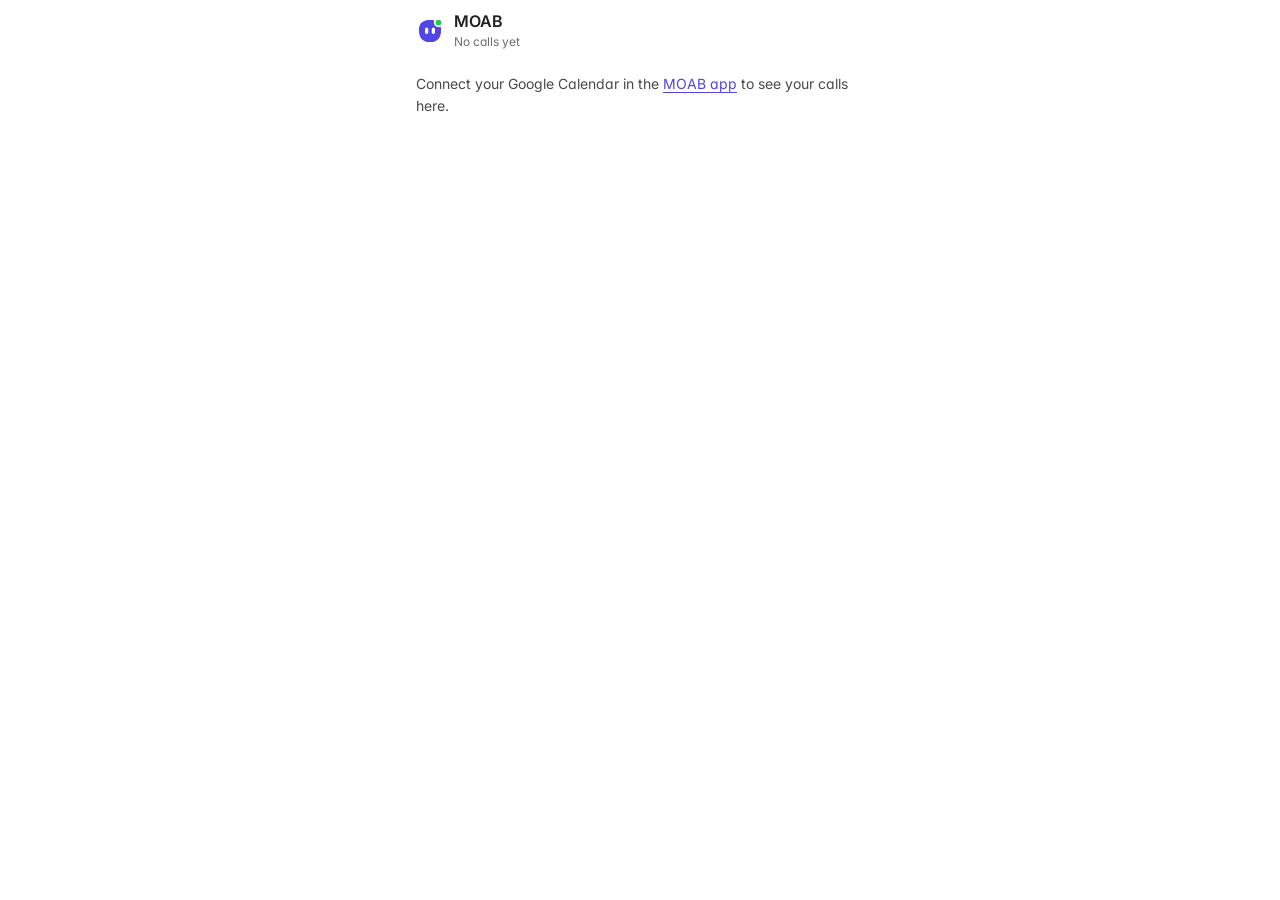
==== panel.html @ 0187e6b7 "MOAB: call-prep agent for Spotify Backstage sales Asana-style app (Home, calendar, inbox, companies," ====
<!doctype html>
<html lang="en">
<head>
  <meta charset="utf-8">
  <meta name="viewport" content="width=device-width, initial-scale=1">
  <title>MOAB · In-call panel</title>
  <link rel="icon" href="logo.svg" type="image/svg+xml">
  <link href="https://fonts.googleapis.com/css2?family=Inter:wght@400;500;600&display=swap" rel="stylesheet" media="print" onload="this.media='all'">
  <link rel="stylesheet" href="base.css">
  <link rel="stylesheet" href="map.css">
  <link rel="stylesheet" href="panel.css">
  <script>
    // Settings > Appearance before the first paint (settings.js keeps this copy up to date).
    try { var a = JSON.parse(localStorage.getItem(/[?&]demo=1(&|$)/.test(location.search) ? "centralize:appearance:demo" : "centralize:appearance") || "null"); if (a) { var r = document.documentElement; r.dataset.theme = a.theme; r.dataset.accent = a.accent; r.dataset.density = a.density; r.style.colorScheme = a.theme; } } catch (e) {}
  </script>
  <script>
    // Fill these in when you register the add-on (see docs/IN-CALL.md). Empty values keep the panel in picker mode.
    window.CENTRALIZE_CONFIG = { meetCloudProjectNumber: "" };
  </script>
</head>
<body>
  <!-- One document on purpose: Google Meet needs its meet_sdk URL parameter and a session on every page load,
       and Zoom ties its SDK token to the page URL, so the panel never navigates. -->
  <main id="app" aria-label="MOAB in-call panel"></main>
  <div id="announce" class="sr-only" role="status" aria-live="polite"></div>
  <script src="data/snapshot.js"></script>
  <script src="data/sample.js"></script>
  <script src="data/live.js"></script><!-- server.py: your calendar + MOAB records, or null -->
  <script src="settings.js"></script>
  <script src="core.js"></script>
  <script src="map.js"></script>
  <script src="panel.js"></script>
</body>
</html>
---- base.css ----
/* MOAB design system, shared by the app (index.html) and the in-call panel (panel.html).
   Asana-style (Mobbin refs in docs/DESIGN-ASANA.md): dark L chrome, flush white content, soft multi-tint tags,
   round photo avatars, circle checks. Inter 400/500/600, one green accent, Lucide icons. */
:root {
  /* Chrome: Asana's dark L, top bar + sidebar */
  --chrome: #f1f0ef;
  --chrome-hover: rgba(23, 24, 26, 0.06);
  --chrome-active: rgba(23, 24, 26, 0.09);
  --chrome-line: #e2e1df;
  --chrome-field: #ffffff;
  --chrome-field-hover: #ffffff;
  --chrome-ink: #1e1f21;
  --chrome-muted: #5f6166;
  --chrome-focus: #4f46e5;

  /* Surfaces */
  --bg: #ffffff;
  --canvas: #f6f5f4;
  --rail: #f9f8f8;          /* legacy name = light grey surface, NOT the sidebar */
  --surface-2: #f9f8f8;
  --hover: #f9f8f8;
  --press: #f1f0ef;
  --chip: #efedec;
  --selected: #edf6f0;
  --line: #edeae9;
  --line-2: #e0dcdb;
  --btn-line: #cfcbcb;
  --field: #8c8a89;
  --field-hover: #6d6e6f;
  --dot: #c9c6c5;

  /* Text */
  --ink: #1e1f21;
  --ink-2: #48494b;
  --muted: #6d6e6f;
  --faint: #a2a0a2;

  /* Accent */
  --accent: #4f46e5;
  --accent-hover: #4338ca;
  --accent-press: #3730a3;
  --accent-bg: #eef0ff;
  --accent-line: #c7c9fb;
  --accent-fill: var(--accent);        /* solid fills under white text (buttons, badges, checks); lighter --accent is for text in dark */
  --accent-fill-hover: var(--accent-hover);
  --accent-fill-press: var(--accent-press);
  --on-accent: #ffffff;
  --surface: #ffffff;                  /* cards, fields, dialogs: the white surfaces (dark theme redefines it) */
  --frame-bg: rgba(255, 255, 255, 0.5);
  --danger: #b42318;
  --danger-bg: #fde0e0;

  /* Tag tints (same values as C.tint) */
  --tag-gray-bg: #e6e4e2;   --tag-gray-ink: #3a3b3d;
  --tag-green-bg: #a6e2c3;  --tag-green-ink: #0d4a2a;
  --tag-blue-bg: #a8ccf6;   --tag-blue-ink: #103a6b;
  --tag-purple-bg: #d3c1f9; --tag-purple-ink: #3b1784;
  --tag-orange-bg: #f8c897; --tag-orange-ink: #642b04;
  --tag-yellow-bg: #f7dc7b; --tag-yellow-ink: #533e00;
  --tag-pink-bg: #f5b6de;   --tag-pink-ink: #67124a;
  --tag-teal-bg: #9ce1db;   --tag-teal-ink: #0b4541;
  --tag-red-bg: #f5a6a6;    --tag-red-ink: #731212;

  /* Elevation: neutral only */
  --scrim: rgba(30, 31, 33, 0.40);
  --shadow-card: 0 1px 2px rgba(30, 31, 33, 0.06);
  --shadow-raise: 0 1px 2px rgba(30, 31, 33, 0.06), 0 4px 12px rgba(30, 31, 33, 0.08);
  --shadow-pop: 0 0 0 1px rgba(30, 31, 33, 0.06), 0 6px 20px rgba(30, 31, 33, 0.14);
  --shadow-modal: 0 0 0 1px rgba(30, 31, 33, 0.06), 0 16px 48px rgba(30, 31, 33, 0.22);

  /* Radii */
  --r-sm: 6px;
  --r-md: 8px;
  --r-lg: 12px;
  --r-xl: 16px;
  --r-full: 999px;

  /* Layout */
  --appbar-h: 48px;
  --rail-w: 240px;
  --col: 720px;
  --page: 1280px;
  --home: 1040px;

  /* Motion */
  --ease: cubic-bezier(0.2, 0, 0, 1);
  --t-fast: 120ms;
  --t-med: 200ms;
}

* { box-sizing: border-box; }
html, body { height: 100%; }
body {
  margin: 0; background: var(--bg); color: var(--ink);
  font-family: "Inter", system-ui, -apple-system, "Segoe UI", sans-serif;
  font-size: 14px; line-height: 1.5; font-weight: 400;
  font-feature-settings: "cv11", "ss01"; -webkit-font-smoothing: antialiased;
}
h1, h2, h3, p, dl, dd, figure, blockquote { margin: 0; }
ul, ol { margin: 0; padding: 0; list-style: none; }
button, input, textarea, select { font: inherit; color: inherit; }
a { color: var(--accent); text-underline-offset: 3px; }
[hidden] { display: none !important; }
.sr-only { position: absolute; width: 1px; height: 1px; padding: 0; margin: -1px; overflow: hidden; clip: rect(0 0 0 0); white-space: nowrap; border: 0; }
:focus-visible { outline: 2px solid var(--accent); outline-offset: 2px; border-radius: var(--r-md); }
::placeholder { color: var(--muted); opacity: 1; }
.grow { flex: 1; min-width: 0; }
.muted { color: var(--muted); }

.ic { width: 16px; height: 16px; flex: none; stroke-width: 1.75px; }
.ic.fill { fill: currentColor; stroke: none; }
.spin { animation: spin 0.9s linear infinite; }
@keyframes spin { to { transform: rotate(360deg); } }
.num { font-variant-numeric: tabular-nums; }
.muted-line { font-size: 14px; color: var(--muted); line-height: 1.5; }
.help { font-size: 13px; color: var(--muted); line-height: 1.5; margin-top: 8px; }

/* Brand mark */
.mark { width: 24px; height: 24px; border-radius: var(--r-md); background: var(--ink); display: grid; place-items: center; flex: none; }
.mark svg { width: 24px; height: 24px; }
.mark.sm { width: 22px; height: 22px; }
.mark.sm svg { width: 22px; height: 22px; }

/* ---------- tags (Asana custom-field tags) ---------- */
.pill {
  display: inline-flex; align-items: center; gap: 4px; height: 20px; padding: 0 6px; border-radius: var(--r-sm);
  font-size: 12px; font-weight: 500; line-height: 1.5; white-space: nowrap; flex: none;
  background: var(--tag-gray-bg); color: var(--tag-gray-ink);
}
.pill .ic { width: 12px; height: 12px; }
.tag-gray { background: var(--tag-gray-bg); color: var(--tag-gray-ink); }
.tag-green { background: var(--tag-green-bg); color: var(--tag-green-ink); }
.tag-blue { background: var(--tag-blue-bg); color: var(--tag-blue-ink); }
.tag-purple { background: var(--tag-purple-bg); color: var(--tag-purple-ink); }
.tag-orange { background: var(--tag-orange-bg); color: var(--tag-orange-ink); }
.tag-yellow { background: var(--tag-yellow-bg); color: var(--tag-yellow-ink); }
.tag-pink { background: var(--tag-pink-bg); color: var(--tag-pink-ink); }
.tag-teal { background: var(--tag-teal-bg); color: var(--tag-teal-ink); }
.tag-red { background: var(--tag-red-bg); color: var(--tag-red-ink); }
.pill.accent { background: var(--accent-bg); color: var(--accent); }
.pill.critical { background: var(--danger); color: #fff; }

/* Status pills ("● On track") */
.status-pill {
  display: inline-flex; align-items: center; gap: 6px; height: 22px; padding: 0 8px 0 7px; border-radius: var(--r-full);
  font-size: 12px; font-weight: 500; line-height: 1.5; white-space: nowrap; flex: none;
}
.status-pill::before { content: ""; width: 8px; height: 8px; border-radius: 50%; background: currentColor; flex: none; }
.status-pill.no-dot::before { display: none; }
.status-pill .ic { width: 12px; height: 12px; }

/* Source marker: filled green dot = real public data, hollow ring = made-up sample data, no dot = the agent's own guess */
.src { display: inline-flex; align-items: center; gap: 6px; font-size: 12px; color: var(--muted); line-height: 1.45; white-space: nowrap; }
.src::before { content: ""; width: 7px; height: 7px; border-radius: 50%; flex: none; box-sizing: border-box; }
.src.public::before { background: #1f9d55; } /* green = real public data */
.src.sample::before { border: 1.5px solid var(--muted); }
.src.guess::before { display: none; }

/* ---------- buttons ---------- */
.btn {
  display: inline-flex; align-items: center; justify-content: center; gap: 6px;
  height: 32px; padding: 0 12px; border-radius: var(--r-md); border: 1px solid transparent;
  font-size: 14px; font-weight: 500; line-height: 1.4; cursor: pointer; white-space: nowrap; text-decoration: none;
  transition: background-color var(--t-fast) ease, border-color var(--t-fast) ease, color var(--t-fast) ease;
}
.btn.primary { background: var(--accent-fill); color: var(--on-accent); }
.btn.primary:hover { background: var(--accent-fill-hover); }
.btn.primary:active { background: var(--accent-fill-press); }
.btn.secondary { background: var(--surface); border-color: var(--btn-line); color: var(--ink); }
.btn.secondary:hover { background: var(--hover); border-color: var(--field); }
.btn.secondary:active { background: var(--press); }
.btn.ghost { background: transparent; color: var(--ink-2); padding: 0 10px; }
.btn.ghost:hover { background: var(--press); color: var(--ink); }
.btn.ghost:active { background: var(--line); }
.btn.sm { height: 28px; padding: 0 10px; font-size: 13px; }
.btn.sm .ic { width: 14px; height: 14px; }
.btn.big { height: 40px; padding: 0 16px; font-size: 15px; }
.btn:disabled, .btn[aria-disabled="true"] { opacity: 0.5; cursor: not-allowed; }
.btn.primary:disabled:hover { background: var(--accent-fill); }
.btn.secondary:disabled:hover { background: var(--surface); border-color: var(--btn-line); }
.link-btn {
  display: inline-flex; align-items: center; gap: 4px; padding: 0; border: 0; background: none;
  color: var(--accent); font-size: inherit; font-weight: 500; cursor: pointer; text-decoration: underline;
  text-decoration-color: color-mix(in srgb, var(--accent) 35%, transparent); text-underline-offset: 3px;
}
.link-btn:hover { text-decoration-color: currentColor; }
.icon-btn {
  display: inline-grid; place-items: center; width: 32px; height: 32px; padding: 0; border: 0; border-radius: var(--r-md);
  background: transparent; color: var(--ink-2); cursor: pointer; flex: none;
  transition: background-color var(--t-fast) ease, color var(--t-fast) ease;
}
.icon-btn:hover { background: var(--press); color: var(--ink); }

/* ---------- avatars: initials on a tint, photo on top (C.avatar) ---------- */
.avatar {
  position: relative; width: 32px; height: 32px; border-radius: 50%; overflow: clip; flex: none;
  display: inline-grid; place-items: center; background: var(--chip); color: var(--ink-2);
  font-size: 12px; font-weight: 600; line-height: 1.3;
}
.avatar-ini { pointer-events: none; }
.avatar img { position: absolute; inset: 0; width: 100%; height: 100%; object-fit: cover; object-position: 50% 30%; display: block; pointer-events: none; -webkit-user-drag: none; }
.avatar.xs { width: 20px; height: 20px; font-size: 9px; }
.avatar.sm { width: 24px; height: 24px; font-size: 10px; }
.avatar.md { width: 32px; height: 32px; font-size: 12px; }
.avatar.lg { width: 40px; height: 40px; font-size: 14px; }
.avatar.xl { width: 64px; height: 64px; font-size: 22px; }
.avatar.me { background: var(--ink); color: var(--bg); }
.stack { display: inline-flex; isolation: isolate; flex: none; }
.stack .avatar { box-shadow: 0 0 0 2px var(--surface); }
.stack .avatar + .avatar { margin-left: -6px; }
.stack .avatar.md + .avatar.md, .stack .avatar.lg + .avatar.lg { margin-left: -8px; }
.stack .avatar:nth-child(1) { z-index: 3; }
.stack .avatar:nth-child(2) { z-index: 2; }
.stack .avatar:nth-child(3) { z-index: 1; }

/* ---------- circle checks (Asana subtasks) ---------- */
.todo-item input, .todos input, .p-points input {
  appearance: none; -webkit-appearance: none; flex: none; width: 18px; height: 18px; margin: 1px 0 0;
  border: 1.5px solid var(--muted); border-radius: 50%; background: var(--surface); display: grid; place-items: center; cursor: pointer;
  transition: background-color var(--t-fast) ease, border-color var(--t-fast) ease;
}
.todo-item input::after, .todos input::after, .p-points input::after {
  content: ""; width: 7px; height: 4px; border-left: 1.5px solid var(--muted); border-bottom: 1.5px solid var(--muted);
  transform: translateY(-1px) rotate(-45deg);
}
.todo-item input:hover, .todos input:hover, .p-points input:hover { border-color: var(--accent); background: var(--accent-bg); }
.todo-item input:hover::after, .todos input:hover::after, .p-points input:hover::after { border-color: var(--accent); }
.todo-item input:checked, .todos input:checked, .p-points input:checked { background: var(--accent-fill); border-color: var(--accent-fill); }
.todo-item input:checked::after, .todos input:checked::after, .p-points input:checked::after { border-color: var(--on-accent); }

/* ---------- agent checks (live list and the folded log) ---------- */
.steps { margin-top: 8px; }
.step { display: grid; grid-template-columns: 20px 236px minmax(0, 1fr); gap: 10px; align-items: start; padding: 8px 0; }
.step + .step { border-top: 1px solid var(--line); }
.step-ic { height: 21px; display: grid; place-items: center; color: var(--ink-2); }
.step-ic .dot { width: 6px; height: 6px; border-radius: 50%; background: var(--dot); }
.step.done .step-ic { color: var(--accent); }
.step.skip .step-ic { color: var(--muted); }
.step.fail .step-ic { color: var(--danger); }
.step-label { font-size: 14px; font-weight: 500; line-height: 1.5; }
.step.wait .step-label { color: var(--muted); font-weight: 400; }
.step-label a { color: inherit; text-decoration: underline; text-decoration-color: var(--line-2); text-underline-offset: 3px; }
.step-label a:hover { text-decoration-color: currentColor; }
.step-detail { font-size: 13px; color: var(--muted); line-height: 1.5; padding-top: 1px; }

/* ---------- Fields table (.kv) and property list (.kv.small, .props) ---------- */
.kv { display: grid; grid-template-columns: 160px minmax(0, 1fr); gap: 0; border: 1px solid var(--line); border-radius: var(--r-lg); overflow: clip; }
.kv dt { padding: 8px 12px; font-size: 13px; font-weight: 500; color: var(--muted); line-height: 1.5; border-right: 1px solid var(--line); }
.kv dd { padding: 8px 12px; font-size: 14px; line-height: 1.5; display: flex; gap: 8px; align-items: flex-start; min-width: 0; }
.kv dt:not(:first-of-type), .kv dt:not(:first-of-type) + dd { border-top: 1px solid var(--line); }
.kv dd .ic { margin-top: 2px; }
.kv dd .ok { color: var(--accent); }
.kv dd .warn { color: var(--muted); }
.kv dd a { color: var(--ink); }
.kv.small, .props { grid-template-columns: 140px minmax(0, 1fr); gap: 0 16px; border: 0; border-radius: 0; overflow: visible; }
.kv.small dt, .kv.small dd, .props dt, .props dd { padding: 6px 0; border: 0 !important; }
.kv.small dt, .props dt { font-size: 13px; font-weight: 500; color: var(--muted); }
.kv.small dd, .props dd { font-size: 14px; color: var(--ink); }
.props { display: grid; grid-template-columns: 120px minmax(0, 1fr); margin-top: 16px; }
.props dt, .props dd { min-height: 36px; display: flex; align-items: center; }
.props dd { flex-wrap: wrap; gap: 6px 8px; }
.props .who-chip { display: inline-flex; align-items: center; gap: 6px; margin-right: 6px; color: var(--ink-2); }

/* ---------- fields ---------- */
.field-label { display: block; font-size: 13px; font-weight: 500; color: var(--ink-2); line-height: 1.45; margin: 20px 0 6px; }
.field-title { font-size: 14px; font-weight: 600; line-height: 1.45; }
.input, .sheet textarea, .sheet input, .sheet select {
  width: 100%; height: 36px; border: 1px solid var(--field); border-radius: var(--r-md); background: var(--surface); color: var(--ink);
  padding: 0 12px; font-size: 14px; line-height: 1.5;
  transition: border-color var(--t-fast) ease;
}
.input.sm { height: 32px; font-size: 13px; }
select.input { appearance: none; -webkit-appearance: none; padding-right: 32px; cursor: pointer; background-repeat: no-repeat; background-position: right 10px center; background-size: 16px 16px;
  background-image: url("data:image/svg+xml,%3Csvg xmlns='http://www.w3.org/2000/svg' viewBox='0 0 24 24' fill='none' stroke='%236d6e6f' stroke-width='1.75' stroke-linecap='round' stroke-linejoin='round'%3E%3Cpath d='m6 9 6 6 6-6'/%3E%3C/svg%3E"); }
.input:hover, .sheet textarea:hover, .sheet input:hover { border-color: var(--field-hover); }
.input:focus, .input:focus-visible, .sheet textarea:focus, .sheet input:focus, .sheet select:focus {
  outline: none; border-color: var(--accent); box-shadow: 0 0 0 1px var(--accent);
}

/* ---------- dialogs ---------- */
dialog { padding: 0; border: 0; color: var(--ink); background: var(--surface); box-shadow: var(--shadow-modal); }
dialog::backdrop { background: var(--scrim); }
.sheet { display: flex; flex-direction: column; max-height: 100%; }
.sheet-head { display: flex; align-items: center; gap: 10px; min-height: 56px; padding: 0 12px 0 24px; border-bottom: 1px solid var(--line); flex: none; }
.sheet-head h2 { font-size: 20px; font-weight: 600; line-height: 1.4; flex: 1; min-width: 0; }
.sheet-body { padding: 24px; overflow-y: auto; }
.sheet-foot { display: flex; flex-direction: row-reverse; justify-content: flex-start; gap: 8px; padding: 16px 24px; border-top: 1px solid var(--line); flex: none; }
.sheet-body > .field-label:first-child { margin-top: 0; }
.field-label + .help { margin: -2px 0 8px; }
.sheet hr { border: 0; border-top: 1px solid var(--line); margin: 24px 0; }
.sheet textarea { height: auto; padding: 10px 12px; font-family: ui-monospace, "Cascadia Mono", Consolas, monospace; font-size: 13px; line-height: 1.6; resize: vertical; }

/* ---------- small bits ---------- */
kbd {
  display: inline-flex; align-items: center; height: 18px; padding: 0 5px; font-family: inherit; font-size: 11px; font-weight: 500; line-height: 1.45;
  border: 1px solid var(--line-2); border-radius: var(--r-sm); background: var(--surface); color: var(--muted); white-space: nowrap;
}
.badge, .count.strong {
  display: inline-grid; place-items: center; min-width: 20px; height: 18px; padding: 0 6px; border-radius: var(--r-full);
  background: var(--accent-fill); color: var(--on-accent); font-size: 11px; font-weight: 600; line-height: 1.45; font-variant-numeric: tabular-nums;
}
.progress { height: 6px; border-radius: var(--r-full); background: var(--line); }
.progress span { display: block; height: 100%; border-radius: var(--r-full); background: var(--accent); transition: width 200ms ease; }
code { font-family: ui-monospace, "Cascadia Mono", Consolas, monospace; font-size: 12.5px; background: var(--surface-2); border: 1px solid var(--line); border-radius: var(--r-sm); padding: 1px 5px; overflow-wrap: anywhere; }
.page-icon { width: 28px; height: 28px; border-radius: var(--r-md); display: inline-grid; place-items: center; flex: none; }
.page-icon .ic { width: 16px; height: 16px; }

@media (forced-colors: active) {
  .src.public::before { background: CanvasText; }
}
@media (prefers-reduced-motion: reduce) {
  .spin { animation: none; }
  .btn, .icon-btn, .input, .todo-item input, .todos input, .p-points input, .progress span { transition: none; }
}

/* MOAB logo: the bot blinks now and then, and its green "working" dot breathes. */
.logo { width: 28px; height: 28px; flex: none; overflow: visible; }
.logo.sm { width: 26px; height: 26px; }
.logo-eyes { transform-box: fill-box; transform-origin: center; } /* blinks only while the brand is hovered (motion.css) */
.logo-dot { transform-box: fill-box; transform-origin: center; }
@keyframes blink { 0%, 93%, 100% { transform: scaleY(1); } 96% { transform: scaleY(0.1); } }
@keyframes breathe { 50% { transform: scale(0.78); } }
@media (prefers-reduced-motion: reduce) { .logo-eyes, .logo-dot { animation: none; } }

/* Live mode: data from your own calendar and MOAB's records (a filled dark dot, next to Public's green and Sample's ring). */
.src.yours::before { background: var(--ink-2); }

/* ---------- invitee research: what MOAB found automatically about a guest (brief people list and in-call panel) ---------- */
.rs { display: flex; flex-direction: column; gap: 4px; margin-top: 6px; font-size: 13px; line-height: 1.5; color: var(--ink-2); min-width: 0; }
.rs-line { display: flex; flex-wrap: wrap; align-items: center; gap: 6px; min-width: 0; }
.rs-wait { color: var(--muted); }
.rs-wait .ic { width: 14px; height: 14px; }
.rs-src, .rs-note, .rs-local { color: var(--muted); overflow-wrap: anywhere; }
.rs-src a { color: var(--accent); }
.rs-src .ext { width: 12px; height: 12px; margin-left: 3px; vertical-align: -1px; color: currentColor; }
.rs-actions { display: flex; flex-wrap: wrap; gap: 6px; margin-top: 2px; }
.rs .link-btn { font-size: 13px; }

/* ==================== Settings > Appearance: accent colour, dark theme, density ====================
   settings.js puts data-theme, data-accent and data-density on <html> (index.html and panel.html set them before the first paint).
   Light accents keep white text at 4.6:1 or better; in dark, --accent is a lighter shade for text and rings (5:1 or better on the
   page) and --accent-fill a deeper one for buttons and badges under white text. */
:root[data-accent="green"] { --accent: #15803d; --accent-hover: #166534; --accent-press: #14532d; --accent-bg: #e8f5ec; --accent-line: #b4dfc2; --chrome-focus: #15803d; }
:root[data-accent="blue"] { --accent: #2563eb; --accent-hover: #1d4ed8; --accent-press: #1e40af; --accent-bg: #eaf1fe; --accent-line: #bcd2fb; --chrome-focus: #2563eb; }
:root[data-accent="pink"] { --accent: #db2777; --accent-hover: #be185d; --accent-press: #9d174d; --accent-bg: #fdeef5; --accent-line: #f5c0d8; --chrome-focus: #db2777; }
:root[data-accent="orange"] { --accent: #c2410c; --accent-hover: #9a3412; --accent-press: #7c2d12; --accent-bg: #fff0e6; --accent-line: #f7c9a7; --chrome-focus: #c2410c; }

:root[data-theme="dark"] {
  color-scheme: dark;
  --chrome: #18191b; --chrome-hover: rgba(255, 255, 255, 0.06); --chrome-active: rgba(255, 255, 255, 0.11); --chrome-line: #2c2d31;
  --chrome-field: #232428; --chrome-field-hover: #2a2b30; --chrome-ink: #ececee; --chrome-muted: #a3a4aa;
  --bg: #1f2023; --surface: #26272b; --canvas: #18191b; --rail: #232427; --surface-2: #2a2b2f; --hover: #2a2b2f; --press: #323338;
  --chip: #34353a; --selected: #24352c; --line: #333438; --line-2: #3d3e43; --btn-line: #4a4b51; --field: #5d5e64; --field-hover: #7a7b81; --dot: #55565b;
  --ink: #ececee; --ink-2: #c9cacf; --muted: #9c9da3; --faint: #6f7076;
  --accent: #8f88f5; --accent-hover: #a39df7; --accent-press: #b6b1f9; --accent-bg: #2c2a52; --accent-line: #4c4796; --chrome-focus: #8f88f5;
  --accent-fill: #5850e0; --accent-fill-hover: #6860ea; --accent-fill-press: #7770ee;
  --danger: #f27a6f; --danger-bg: #4a2422;
  --tag-gray-bg: #3a3b40;   --tag-gray-ink: #dedfe3;
  --tag-green-bg: #1f4a35;  --tag-green-ink: #a9e6c4;
  --tag-blue-bg: #1f3a5c;   --tag-blue-ink: #b3d2f7;
  --tag-purple-bg: #3a2d63; --tag-purple-ink: #d6c6fb;
  --tag-orange-bg: #553419; --tag-orange-ink: #f8cfa3;
  --tag-yellow-bg: #4d4114; --tag-yellow-ink: #f3df8c;
  --tag-pink-bg: #55233f;   --tag-pink-ink: #f5bde0;
  --tag-teal-bg: #1b4744;   --tag-teal-ink: #a6e3dd;
  --tag-red-bg: #5a2427;    --tag-red-ink: #f6b1b1;
  --scrim: rgba(0, 0, 0, 0.55);
  --shadow-card: 0 1px 2px rgba(0, 0, 0, 0.35);
  --shadow-raise: 0 1px 2px rgba(0, 0, 0, 0.35), 0 4px 12px rgba(0, 0, 0, 0.35);
  --shadow-pop: 0 0 0 1px rgba(255, 255, 255, 0.06), 0 6px 20px rgba(0, 0, 0, 0.5);
  --shadow-modal: 0 0 0 1px rgba(255, 255, 255, 0.06), 0 16px 48px rgba(0, 0, 0, 0.6);
  --frame-bg: rgba(255, 255, 255, 0.03);
}
:root[data-theme="dark"][data-accent="green"] { --accent: #4cc17a; --accent-hover: #63cd8c; --accent-press: #7ad89e; --accent-bg: #1b3a28; --accent-line: #2f6a45; --chrome-focus: #4cc17a; --accent-fill: #18803f; --accent-fill-hover: #1d8f48; --accent-fill-press: #22a052; }
:root[data-theme="dark"][data-accent="blue"] { --accent: #6aa2f7; --accent-hover: #80b1f8; --accent-press: #96bff9; --accent-bg: #1c3150; --accent-line: #335a96; --chrome-focus: #6aa2f7; --accent-fill: #2b63e0; --accent-fill-hover: #3b72ea; --accent-fill-press: #4a80f0; }
:root[data-theme="dark"][data-accent="pink"] { --accent: #f06aa8; --accent-hover: #f382b6; --accent-press: #f59ac4; --accent-bg: #46202f; --accent-line: #7d3556; --chrome-focus: #f06aa8; --accent-fill: #c92a72; --accent-fill-hover: #d63a80; --accent-fill-press: #e04b8d; }
:root[data-theme="dark"][data-accent="orange"] { --accent: #f2894a; --accent-hover: #f49a63; --accent-press: #f6ab7c; --accent-bg: #45281a; --accent-line: #7c4628; --chrome-focus: #f2894a; --accent-fill: #b8460f; --accent-fill-hover: #c8531a; --accent-fill-press: #d46026; }

/* Dark: the few places that drew their own light greys. */
:root[data-theme="dark"] body { background: var(--bg); }
:root[data-theme="dark"] .board { background: #1b1c1f; }
:root[data-theme="dark"] .board-viewport { background-image: radial-gradient(circle, #3a3b40 1px, transparent 1.3px); }
:root[data-theme="dark"] .frame { border-color: var(--line-2); }
:root[data-theme="dark"] .frame-head:hover { background: rgba(255, 255, 255, 0.05); }
:root[data-theme="dark"] .node { border-color: var(--line); }
:root[data-theme="dark"] .edge { stroke: #55565c; }
:root[data-theme="dark"] .edge.together { stroke: #6a6b71; }
:root[data-theme="dark"] .edge.hot { stroke: #a3a4aa; }
:root[data-theme="dark"] .lk.moved { border-top-color: #55565c; }
:root[data-theme="dark"] .lk.together { border-top-color: #6a6b71; }
:root[data-theme="dark"] .node.you { background: #0f1012; border-color: #3d3e43; }
:root[data-theme="dark"] .home-hero::before { background-image: radial-gradient(circle, #34353a 1px, transparent 1.4px); }
:root[data-theme="dark"] .hw-grey { stroke: #4a4b51; }
:root[data-theme="dark"] .hw-ring-track { stroke: #34353a; }
:root[data-theme="dark"] .hw-card { border-color: var(--line-2); }
:root[data-theme="dark"] .tone-indigo { background: #2c2a52; color: #c3bffa; }
:root[data-theme="dark"] .tone-pink { background: #4a2136; color: #f5b9d4; }
:root[data-theme="dark"] .tone-red { background: #4d2224; color: #f5b1b1; }
:root[data-theme="dark"] .tone-teal { background: #19403d; color: #a6e3dd; }
:root[data-theme="dark"] .tone-purple { background: #352a57; color: #d6c6fb; }
:root[data-theme="dark"] .tone-green { background: #1c3f2c; color: #a9e6c4; }
:root[data-theme="dark"] .grad-text { background-image: linear-gradient(90deg, #a39df7 0%, #d98ae6 55%, #f59ac0 100%); }
:root[data-theme="dark"] .ask-btn:hover { background: var(--hover); border-color: var(--accent-line); }
:root[data-theme="dark"] .search-trigger, :root[data-theme="dark"] .search-trigger:hover { border-color: var(--line-2); }
:root[data-theme="dark"] .search-trigger .st-text, :root[data-theme="dark"] .search-trigger .ic, :root[data-theme="dark"] .search-field input::placeholder { color: var(--muted); }
:root[data-theme="dark"] .home-ask:hover { border-color: var(--line-2); }
:root[data-theme="dark"] .hs-result.ok, :root[data-theme="dark"] .mn-done { color: #6fd39a; }
:root[data-theme="dark"] .rel-kind.moved, :root[data-theme="dark"] .rel-kind.works { border-top-color: #55565c; }
:root[data-theme="dark"] select.input { background-image: url("data:image/svg+xml,%3Csvg xmlns='http://www.w3.org/2000/svg' viewBox='0 0 24 24' fill='none' stroke='%239c9da3' stroke-width='1.75' stroke-linecap='round' stroke-linejoin='round'%3E%3Cpath d='m6 9 6 6 6-6'/%3E%3C/svg%3E"); }
:root[data-theme="dark"] .palette::backdrop { background: rgba(0, 0, 0, 0.4); }

/* Compact: tighter rows and gaps everywhere (text sizes stay; line heights stay at 1.3 or more). */
:root[data-density="compact"] .sec { margin-top: 28px; }
:root[data-density="compact"] .row { min-height: 36px; padding-top: 5px; padding-bottom: 5px; }
:root[data-density="compact"] .page-head { padding-top: 14px; padding-bottom: 12px; margin-bottom: 14px; }
:root[data-density="compact"] .col { padding-top: 20px; }
:root[data-density="compact"] .btn { height: 30px; }
:root[data-density="compact"] .btn.sm { height: 26px; }
:root[data-density="compact"] .home-grid { gap: 12px; }
:root[data-density="compact"] .kv dt, :root[data-density="compact"] .kv dd { padding-top: 5px; padding-bottom: 5px; }
:root[data-density="compact"] .props dt, :root[data-density="compact"] .props dd { min-height: 30px; }
:root[data-density="compact"] .step { padding: 5px 0; }
:root[data-density="compact"] .ib-row { padding-top: 8px; padding-bottom: 8px; }
:root[data-density="compact"] .p-sec { margin-top: 14px; }
:root[data-density="compact"] .st-row { min-height: 48px; padding-top: 8px; padding-bottom: 8px; }
/* Dark: calendar blocks keep their company colour as a dim fill and a bright edge, so the pastel never glares. */
:root[data-theme="dark"] :is(.cal-ev, .ag-ev) { background: color-mix(in srgb, var(--ev-bg) 16%, var(--surface)); box-shadow: inset 3px 0 0 var(--ev-bg); }
:root[data-theme="dark"] :is(.cal-ev, .ag-ev):hover { box-shadow: inset 3px 0 0 var(--ev-bg), var(--shadow-raise); }
:root[data-theme="dark"] .ev-co, :root[data-theme="dark"] .ev-when .ic { color: var(--ev-bg); }
:root[data-theme="dark"] .ev-in > .stack .avatar { box-shadow: 0 0 0 1.5px var(--surface); }
---- map.css ----
/* People map board (map.js). Look: Asana's connected-work canvas: soft dot grid, white cards with soft shadows,
   ring avatars, square lines with round bends and end dots, the selected path in the accent.
   Also Cofounder (fade on select), Jira (line labels), Deel (zoom bar), Felt (legend).

   Motion references (Mobbin, web), studied for line, node, selection and zoom behaviour:
   - Asana, Goals strategy map, zoom bar pressed:        https://mobbin.com/screens/c479b792-0b12-486b-b058-01c62e995ffb
   - Asana, strategy map, two levels of connectors:      https://mobbin.com/screens/6d951ee3-556e-4642-9f1f-59a6d913c66b
   - Asana, strategy map with saved maps tab:            https://mobbin.com/screens/e4c5e61d-ddd6-4e2d-aa71-51d98a549dcf
   - Asana, strategy map edit mode, card outlines:       https://mobbin.com/screens/e0b61040-635c-49d3-bbff-911d5a56f9e4
   - Asana, reference guide (solid/dashed, highlight, fit to view): https://mobbin.com/screens/fc6b90a3-84db-4cb1-a370-3915ab85799f
   - Asana, strategy map dark, dashed connectors:        https://mobbin.com/screens/c8900b38-8ff5-4424-92c5-3d1c41f8416b
   - Miro, selected card, outline flush with the card:   https://mobbin.com/screens/a92c6f99-0daf-4c40-ba72-a4ea3a6bb03c
   - Miro, org chart frame selected with connector:      https://mobbin.com/screens/ed334ef6-ac2e-4ca1-b77e-713ce6d77164
   - Miro, card at rest after deselect:                  https://mobbin.com/screens/ae23b10d-2f08-41a0-b31e-e0bed0d47b2a
   - Relume, sitemap hovered section (flush accent outline): https://mobbin.com/screens/e4e00704-1b5e-4de3-b04b-7fae20fba08a
   - Relume, sitemap selected section + panel:           https://mobbin.com/screens/6380e300-cfd0-428d-8083-e10ce7ea701a
   - Relume, sitemap elbow connectors at rest:           https://mobbin.com/screens/af97426b-a94d-463a-9819-1d576e269d6f
   - Cofounder, selected node with soft accent halo:     https://mobbin.com/screens/e16a7369-dcf7-441a-aefb-0bdab51d6df6
   - WRITER, blueprint graph, lit connectors + port dots: https://mobbin.com/screens/8af7c34a-1370-4c2e-af2f-d3e1eb6c3676
   - Confluence, whiteboard connector with end dots:     https://mobbin.com/screens/9b02ecfe-7cf2-4e82-8c4d-8f1b83a46716
   - Fibery, relation graph:                             https://mobbin.com/screens/8d9b55e8-241c-417c-ad8d-647b89e58719
   What we took: one focus/selection ring that hugs the card (Miro, Relume) with a soft halo (Cofounder) instead of two
   stacked outlines; lines that light in the accent from the chosen card (Asana highlight, WRITER); end dots that land
   on the card edge (Confluence); fit-to-view that glides (Asana). Timings follow docs/DESIGN-ASANA.md: 120-200ms for
   state, ~420ms for lines drawing, var(--ease). Everything is off under prefers-reduced-motion. */
.board {
  --card-shadow: 0 1px 2px rgba(23, 24, 26, 0.06), 0 4px 14px rgba(23, 24, 26, 0.06);
  --card-shadow-hi: 0 2px 4px rgba(23, 24, 26, 0.06), 0 10px 24px rgba(23, 24, 26, 0.10);
  position: relative; background: #f5f5f3; border: 1px solid var(--line); border-radius: 16px; min-height: 420px; isolation: isolate;
}
/* The canvas viewport clips on purpose: it is a pan-and-zoom window onto the board. */
.board-viewport {
  position: absolute; inset: 0; overflow: hidden; border-radius: inherit; cursor: grab; touch-action: none; outline: none;
  background-image: radial-gradient(circle, #d3d3cf 1px, transparent 1.3px); background-size: 18px 18px;
}
.board.dragging .board-viewport { cursor: grabbing; }
.world { position: absolute; left: 0; top: 0; transform-origin: 0 0; }
.edges { position: absolute; left: -3000px; top: -3000px; width: 6000px; height: 6000px; overflow: visible; pointer-events: none; }
.edges path, .edges circle { transform: translate(3000px, 3000px); transition: opacity 160ms ease, stroke 160ms ease; }
.edges path { fill: none; stroke-linecap: round; }
.edge { stroke: #cdcdc9; stroke-width: 1.5; }
.edge.warm { stroke: #a9a4f5; stroke-width: 1.75; }
.edge.together { stroke-dasharray: 4 5; stroke: #b4b4b0; }
.edge.mentioned { stroke: #bdb7f4; stroke-width: 1.5; }
.edge.lit { stroke: var(--accent); stroke-width: 2; }
.edge.dim, .edot.dim { opacity: 0.25; }
.edot { fill: var(--ink); stroke: var(--surface); stroke-width: 1.5; }
.nodes { position: absolute; left: 0; top: 0; }

/* Company frames: a quiet tinted area, the company's name card on top. */
.frame { position: absolute; background: var(--frame-bg); border: 1px solid #e6e6e2; border-radius: 20px; transition: opacity 160ms ease; }
.frame-head {
  position: absolute; left: 10px; top: 10px; right: 10px; display: flex; align-items: center; gap: 8px; height: 34px;
  padding: 0 8px 0 6px; border: 0; background: none; cursor: grab; text-align: left; border-radius: 10px;
}
.frame-head:hover { background: rgba(23, 24, 26, 0.04); }
.frame-name { font-size: 14px; font-weight: 600; line-height: 1.4; }
.frame-chip {
  font-size: 12px; font-weight: 500; line-height: 1.5; padding: 0 6px; border-radius: var(--r-sm); white-space: nowrap; flex: none;
}
.frame-chip:not([class*="tag-"]) { background: var(--tag-gray-bg); color: var(--tag-gray-ink); }
.co-tile { width: 24px; height: 24px; border-radius: 7px; background: var(--ink); color: #fff; display: inline-grid; place-items: center; font-size: 11px; font-weight: 600; line-height: 1.25; flex: none; }

/* Cards */
.node {
  position: absolute; display: flex; align-items: center; gap: 12px; padding: 8px 14px 8px 10px; text-align: left; cursor: grab;
  background: var(--surface); border: 1px solid rgba(23, 24, 26, 0.05); border-radius: 12px; color: var(--ink); box-shadow: var(--card-shadow);
  transition: opacity 160ms ease, box-shadow 160ms ease, transform 200ms var(--ease);
}
.node:hover { box-shadow: var(--card-shadow-hi); }
.node.selected { box-shadow: 0 0 0 2px var(--accent), var(--card-shadow-hi); }
/* One ring, not two: a focused card gets the outline; a focused card that is also selected keeps its accent ring
   and adds a soft halo outside it, instead of a second outline floating 2px off the first. */
.board .node:focus-visible { outline: 2px solid var(--accent); outline-offset: 2px; }
.board .node.selected:focus-visible { outline: none; box-shadow: 0 0 0 2px var(--accent), 0 0 0 5px var(--accent-line), var(--card-shadow-hi); }
/* Dimmed cards fade their shadow and pictures, never their text, so names stay readable. */
.node.dim { box-shadow: 0 0 0 1px var(--line); }
.node.dim .avatar, .node.dim .co-tile, .node.dim .src { opacity: 0.4; }
.node.dim .node-name { color: var(--ink-2); }
.frame.dim { border-style: dashed; }
.node-text { display: flex; flex-direction: column; min-width: 0; flex: 1; }
/* One line each so cards keep their slot on the board; the full text is in the card's title tooltip. */
.node-name, .node-sub, .frame-name { white-space: nowrap; overflow: hidden; text-overflow: ellipsis; min-width: 0; }
.node-name { font-size: 14px; font-weight: 600; line-height: 1.35; }
.node-sub { font-size: 12px; color: var(--muted); line-height: 1.35; }
/* Ring avatars, like Asana's: a white ring lifts the circle off the card. */
.node .avatar { width: 36px; height: 36px; font-size: 12px; font-weight: 600; box-shadow: 0 0 0 3px var(--surface), 0 1px 4px rgba(23, 24, 26, 0.18); }
.node .avatar img { pointer-events: none; -webkit-user-drag: none; }
/* You are the centre of the board: the one dark card, a Spotify-green monogram and a "Your network" tag. */
.node.you {
  border-radius: 999px; padding: 4px 14px 4px 4px; gap: 10px; background: #1e1f21; border-color: #1e1f21; color: #fff;
  box-shadow: 0 0 0 4px rgba(30, 215, 96, 0.22), 0 10px 24px rgba(23, 24, 26, 0.28);
}
.node.you:hover { box-shadow: 0 0 0 5px rgba(30, 215, 96, 0.32), 0 14px 30px rgba(23, 24, 26, 0.32); }
.node.you .you-av { width: 36px; height: 36px; background: #1ed760; color: #0b2a17; font-weight: 700; box-shadow: none; }
.node.you .node-name { font-size: 13px; line-height: 1.3; color: #fff; }
.node.you .node-sub { color: rgba(255, 255, 255, 0.72); }
.node.you .you-tag { flex: none; margin-left: 4px; padding: 1px 8px; border-radius: 999px; background: rgba(30, 215, 96, 0.18); color: #7ef0a8; font-size: 11px; font-weight: 600; line-height: 1.5; }
.node.you.selected { box-shadow: 0 0 0 2px #1ed760, 0 0 0 6px rgba(30, 215, 96, 0.22), 0 14px 30px rgba(23, 24, 26, 0.32); }
.node.past { border-radius: 999px; padding: 6px 18px 6px 6px; gap: 10px; }
.node.past .co-tile { width: 36px; height: 36px; border-radius: 50%; font-size: 12px; background: var(--chip); color: var(--ink-2); box-shadow: 0 0 0 3px var(--surface), 0 1px 4px rgba(23, 24, 26, 0.14); }
.node.past .src { font-size: 12px; line-height: 1.35; }
/* Mentioned on a call (not on the invite): a dashed indigo outline, so they read as "came up", not "was there". */
.node.mentioned { border: 1px dashed var(--accent-line); }

.edge-label {
  position: absolute; transform: translate(-50%, -50%); padding: 2px 8px; border-radius: 6px; white-space: nowrap;
  background: var(--surface); border: 0; box-shadow: var(--card-shadow); color: var(--ink-2); font-size: 12px; font-weight: 500; line-height: 1.5; cursor: pointer;
}
.edge-label.warm { background: var(--accent-bg); color: var(--accent); box-shadow: 0 0 0 1px var(--accent-line); }
.edge-label:hover { box-shadow: var(--card-shadow-hi); }

.board-zoom {
  position: absolute; left: 50%; bottom: 14px; transform: translateX(-50%); display: flex; align-items: center; gap: 2px;
  padding: 4px; background: var(--surface); border-radius: 12px; box-shadow: var(--card-shadow-hi);
}
.board-zoom .icon-btn { width: 30px; height: 30px; }
.board-zoom .ic { width: 15px; height: 15px; }
.zoom-val { font-size: 12px; color: var(--muted); min-width: 44px; text-align: center; line-height: 1.4; font-variant-numeric: tabular-nums; }
.board-legend {
  position: absolute; left: 12px; top: 12px; max-width: calc(100% - 24px); padding: 6px 12px; background: var(--surface); border-radius: 10px; box-shadow: var(--card-shadow);
  font-size: 12px; color: var(--ink-2); line-height: 1.5; display: flex; flex-wrap: wrap; align-items: center; gap: 4px 16px;
}
.board-legend p { display: flex; align-items: center; gap: 8px; white-space: nowrap; }
.lk { position: relative; width: 24px; height: 0; border-top: 1.75px solid #a9a4f5; flex: none; }
.lk::before, .lk::after { content: ""; position: absolute; top: -4.5px; width: 7px; height: 7px; border-radius: 50%; background: var(--ink); }
.lk::before { left: -3px; } .lk::after { right: -3px; }
.lk.moved { border-top: 1.5px solid #cdcdc9; }
.lk.together { border-top: 1.5px dashed #b4b4b0; }
.lk.mentioned { border-top: 1.5px solid #bdb7f4; }
.legend-src { gap: 12px !important; padding-left: 16px; border-left: 1px solid var(--line); }
.board-focus {
  position: absolute; right: 12px; bottom: 14px; display: flex; align-items: center; gap: 12px;
  padding: 6px 14px; background: var(--ink); color: var(--bg); border-radius: 999px; font-size: 13px; line-height: 1.4; white-space: nowrap; box-shadow: var(--card-shadow-hi);
}
.board-focus .link-btn { color: var(--bg); text-decoration-color: currentColor; }
.edge-pop {
  position: absolute; width: 288px; padding: 12px 14px; background: var(--surface); border-radius: 12px;
  box-shadow: var(--shadow-pop); font-size: 13px; line-height: 1.5; color: var(--ink-2); z-index: 2;
}
.edge-pop p + p { margin-top: 6px; }
.pop-ends { color: var(--ink); }
.pop-src { overflow-wrap: anywhere; }

/* Compact board (in-call panel): no legend, small zoom bar */
.board.compact { min-height: 260px; border-radius: 12px; }
.board.compact .board-zoom { bottom: 8px; padding: 2px; }
.board.compact .board-zoom .icon-btn { width: 26px; height: 26px; }
.board.compact .board-focus { top: 8px; right: 8px; bottom: auto; font-size: 12px; }
.board.compact .node { padding: 6px 10px 6px 7px; gap: 9px; }
.board.compact .node-name { font-size: 13px; }
.board.compact .node .avatar { width: 28px; height: 28px; font-size: 10px; box-shadow: 0 0 0 2px var(--surface), 0 1px 3px rgba(23, 24, 26, 0.18); }
.board.compact .node.you { padding: 3px 12px 3px 3px; }
.board.compact .node.past .co-tile { width: 22px; height: 22px; }
.board.compact .frame-chip, .board.compact .edge-label { display: none; }

/* ---------- Motion ---------- */
/* Hover: the card lifts 2px; its lines darken (warm ones go to the accent) and come to the front. */
@media (hover: hover) {
  .node:hover, .node.hovering { transform: translateY(-2px); box-shadow: var(--card-shadow-hi); }
  .node.selected:hover, .node.selected.hovering { box-shadow: 0 0 0 2px var(--accent), var(--card-shadow-hi); }
}
.edge.hot { stroke: #8d8d89; opacity: 1; }
.edge.warm.hot, .edge.lit.hot { stroke: var(--accent); }
/* The dot that travels along a hovered card's lines (map.js adds it only while hovered). */
.edges .flow { transform: none; fill: var(--accent); stroke: var(--surface); stroke-width: 1.5; }

/* Selecting: lines that leave the selection fade down, lines that join it fade up, the chosen card's ring
   closes in from a wider halo, line labels pop in one after another, the far end dots land last. */
@keyframes mapFadeDown { from { opacity: 1; } }
@keyframes mapFadeUp { from { opacity: 0.25; } }
@keyframes mapAppear { from { opacity: 0; } }
@keyframes mapRing { from { box-shadow: 0 0 0 9px rgba(79, 70, 229, 0), var(--card-shadow-hi); } }
@keyframes mapLabelPop { from { opacity: 0; transform: translate(-50%, -50%) scale(0.86); } }
@keyframes mapRise { from { opacity: 0; transform: translateY(4px); } }
.edge.fade-out, .edot.fade-out { animation: mapFadeDown 260ms var(--ease) both; }
.edge.fade-in, .edot.fade-in { animation: mapFadeUp 260ms var(--ease) both; }
.edot.pop { animation: mapAppear 200ms ease-out 300ms both; }
.node.sel-pop { animation: mapRing 320ms var(--ease) both; }
.node.to-dim .avatar, .node.to-dim .co-tile, .node.to-dim .src { animation: mapFadeDown 260ms var(--ease) both; }
.node.to-lit .avatar, .node.to-lit .co-tile, .node.to-lit .src { animation: mapFadeUp 260ms var(--ease) both; }
.edge-label.pop { animation: mapLabelPop 280ms cubic-bezier(0.2, 0.9, 0.3, 1.25) both; animation-delay: calc(160ms + var(--i, 0) * 40ms); }
.board-focus:not([hidden]) { animation: mapRise 200ms var(--ease) both; }
.edge-pop:not([hidden]) { animation: mapRise 140ms ease-out both; }
/* Side panel content arrives with the selection, one block after another. */
.map-side > * { animation: mapRise 220ms var(--ease) both; }
.map-side > :nth-child(2) { animation-delay: 30ms; }
.map-side > :nth-child(3) { animation-delay: 60ms; }
.map-side > :nth-child(4) { animation-delay: 90ms; }
.map-side > :nth-child(n+5) { animation-delay: 120ms; }

/* Zoom bar: the view glides to the new zoom or fit instead of jumping. */
.board.easing .world { transition: transform 320ms var(--ease); }
/* Zoom bar icons act out their job, only while hovered. */
.board-zoom .ic { transition: transform 160ms var(--ease); }
.board-zoom [data-z="in"]:hover .ic { transform: scale(1.2); }
.board-zoom [data-z="out"]:hover .ic { transform: scaleX(0.7); }
@keyframes mapFitBreathe { 50% { transform: scale(1.16); } }
.board-zoom [data-z="fit"]:hover .ic { animation: mapFitBreathe 900ms var(--ease) infinite; }
/* "Open the call" arrow leans the way it goes. */
.map-side .side-actions .btn .ic { transition: transform 160ms var(--ease); }
.map-side .side-actions .btn:hover .ic { transform: translateX(3px); }

@media (prefers-reduced-motion: reduce) {
  .edges path, .edges circle, .node, .frame, .board-zoom .ic, .map-side .side-actions .btn .ic { transition: none; }
  .board.easing .world { transition: none; }
  .edge, .edot, .node, .node *, .edge-label, .board-focus, .edge-pop, .map-side > *, .board-zoom .ic { animation: none !important; }
  .node:hover, .node.hovering, .board-zoom [data-z]:hover .ic, .map-side .side-actions .btn:hover .ic { transform: none; }
}

/* Warm and selected lines carry the indigo-to-pink gradient. */
.edge.warm { stroke: url(#mapGrad); stroke-opacity: 0.75; }
.edge.lit { stroke: url(#mapGrad); stroke-opacity: 1; }

/* Click-to-explain card (core.js explainHtml): what a connection is, its sourced sentences (numbered to the sources under
   them), short quotes with links and dates, the call's own words, and where it was found. Used in the People map's popover
   and side panel, After the call and the in-call panel. Text is 1.45 to 1.5 line height; nothing is clipped (it wraps). */
.xp { margin-top: 6px; min-width: 0; }
.xp > summary {
  display: inline-flex; align-items: center; gap: 4px; min-height: 26px; padding: 0 8px 0 2px; border-radius: var(--r-md);
  font-size: 13px; font-weight: 500; line-height: 1.45; color: var(--accent); cursor: pointer; list-style: none;
}
.xp > summary::-webkit-details-marker { display: none; }
.xp > summary:hover { background: var(--accent-bg); }
.xp > summary:focus-visible { outline: 2px solid var(--chrome-focus); outline-offset: 1px; }
.xp-chev { width: 14px; height: 14px; flex: none; transition: transform 150ms ease; }
.xp[open] > summary .xp-chev { transform: rotate(90deg); }
.xp > .xp-card { margin-top: 6px; padding: 12px 14px; border: 1px solid var(--line); border-radius: var(--r-lg); background: var(--surface); }
.xp-card { display: flex; flex-direction: column; gap: 6px; min-width: 0; font-size: 13px; line-height: 1.5; color: var(--ink-2); overflow-wrap: anywhere; }
.xp-card.xp-card p, .xp-card.xp-card blockquote { margin: 0; }  /* beats ".sec p + p" in styles.css, which loads later */
.xp-type { display: flex; flex-wrap: wrap; align-items: center; gap: 6px; }
.xp-label { color: var(--ink); font-weight: 500; }
.xp-what { display: flex; flex-direction: column; gap: 4px; color: var(--ink); }
.xp-ref { margin-left: 2px; font-size: 10px; font-weight: 600; line-height: 1.4; color: var(--accent); vertical-align: 4px; font-variant-numeric: tabular-nums; }
.xp-ref + .xp-ref::before { content: ","; color: var(--muted); }
.xp-since { display: flex; align-items: center; gap: 6px; color: var(--ink-2); }
.xp-since .ic { width: 14px; height: 14px; flex: none; color: var(--muted); }
.xp-card.xp-card .xp-h { margin-top: 4px; font-size: 12px; font-weight: 600; line-height: 1.45; color: var(--muted); }
.xp-quote { margin: 0; padding: 8px 12px; border-left: 3px solid var(--tag-purple-bg); background: var(--surface-2); border-radius: 0 var(--r-md) var(--r-md) 0;
  display: flex; flex-direction: column; gap: 2px; color: var(--ink); }
.xp-who { font-size: 12px; color: var(--muted); line-height: 1.45; }
.xp-ev { display: flex; flex-direction: column; gap: 8px; margin: 0; padding: 0; list-style: none; }
.xp-ev li { display: grid; grid-template-columns: 18px minmax(0, 1fr); gap: 8px; min-width: 0; }
.xp-n { display: grid; place-items: center; width: 18px; height: 18px; margin-top: 1px; border-radius: 50%; background: var(--accent-bg); color: var(--accent);
  font-size: 11px; font-weight: 600; line-height: 1.4; font-variant-numeric: tabular-nums; }
.xp-evq { color: var(--ink); font-style: italic; }
.xp-evs { display: flex; flex-wrap: wrap; align-items: center; gap: 4px 10px; font-size: 12px; line-height: 1.5; }
.xp-evs a { display: inline-flex; align-items: center; gap: 4px; color: var(--accent); font-weight: 500; }
.xp-evs .ic { width: 12px; height: 12px; flex: none; }
.xp-date { color: var(--muted); }
.xp-card.xp-card .xp-meta { margin-top: 2px; font-size: 12px; color: var(--muted); line-height: 1.5; }
.edge-pop.xp-pop { width: 320px; max-width: calc(100% - 24px); max-height: min(440px, calc(100% - 24px)); overflow-y: auto; }
.edge-pop.xp-pop .xp-card { margin-top: 6px; }
.map-side .xp > .xp-card { padding: 10px 12px; }
@media (prefers-reduced-motion: reduce) { .xp-chev { transition: none; } }
.xp > summary .xp-chev { animation: none !important; }  /* the chevron turns; it doesn't nudge */
---- panel.css ----
/* panel.css: MOAB's in-call side panel (panel.html), fluid from 300 to 480px. It runs inside Google Meet, inside Zoom,
   inside the mock call on the app's In-call page, or on its own.

   Mobbin references (web):
   - Google Meet, People / In-call messages / Meeting details side panels (white, 56px header, quiet section labels)
     https://mobbin.com/screens/cf57c62a-515a-4ed2-98ef-aef83f93263f
     https://mobbin.com/screens/830f00f1-b298-4e0e-a76d-3441e6c5dd7f
     https://mobbin.com/screens/72766727-bb21-4914-b6b8-4f8267dbdb16
   - Google Meet, Backgrounds and effects: tab row inside the side panel  https://mobbin.com/screens/1be03b34-bce2-4704-b145-11af32678cfd
   - Zoom, AI Companion docked app panel  https://mobbin.com/screens/dbb16d99-379c-4c87-a4ff-f56321dd3dd1
   - Dialpad, in-call AI notes panel with Transcripts / Notes tabs  https://mobbin.com/screens/8ada6545-583d-436a-b58b-5714a49967b3
   - Tana, talking points beside the call  https://mobbin.com/screens/e80d544c-2dc9-49d5-9442-ab347528efc1
   - Hotjar, private notes panel "only visible to your team"  https://mobbin.com/screens/cfab48ff-a889-49e9-a576-d9cace7b6147
   - Apollo, call insights: Summary tabs + section cards  https://mobbin.com/screens/d63c500d-dd25-48ad-8c3a-b692ca21d94f
   - Otter, AI chat panel tabs  https://mobbin.com/screens/0686bdfe-5cbf-4029-acf8-f0db5b7da5ac
   - Microsoft Teams, Participants panel rows  https://mobbin.com/screens/07e018aa-c11b-4e84-9a76-11e933934e29
   What came from them: one tinted card only (the opener, the line said first), everything else as quiet sections with a
   13px title; underline tabs with counts; checkable talking points with a tally; people rows with a joined check. */
html, body { height: auto; min-height: 100%; }
html { scrollbar-width: thin; scrollbar-color: var(--line-2) transparent; } /* a slim scrollbar, like the host's own panels */
body { font-size: 14px; background: var(--surface); }
#app { max-width: 480px; margin: 0 auto; padding: 0 0 24px; }

/* ---------- header: call, live state, open the full brief ---------- */
.p-head { display: flex; align-items: center; gap: 10px; min-height: 56px; padding: 10px 10px 6px 16px; }
.p-head .logo { width: 28px; height: 28px; }
.p-head .logo-eyes { animation: none; } /* no loop at rest; it blinks only while hovered */
.p-head .logo:hover .logo-eyes { animation: blink 1.4s infinite; }
.p-title { flex: 1; min-width: 0; }
.p-title h1 { font-size: 16px; font-weight: 600; line-height: 1.4; letter-spacing: 0; white-space: nowrap; overflow: hidden; text-overflow: ellipsis; }
.p-meta { display: flex; align-items: center; gap: 6px; margin-top: 1px; font-size: 12px; color: var(--muted); line-height: 1.5; white-space: nowrap; }
.live-dot { width: 8px; height: 8px; border-radius: 50%; background: var(--accent); flex: none; }
.live-dot.off { background: var(--dot); }
.p-open { color: var(--muted); }
.p-open:hover .ic { animation: p-grow 0.9s ease-in-out infinite; }
@keyframes p-grow { 50% { transform: scale(1.16); } }
.p-note { margin: 0 16px 8px; padding: 8px 12px; border-radius: var(--r-md); background: var(--surface-2); font-size: 12px; color: var(--ink-2); line-height: 1.5; }

.p-pick { position: relative; display: block; margin: 2px 16px 0; }
.p-pick select {
  width: 100%; min-width: 0; height: 34px; padding: 0 32px 0 10px; appearance: none; -webkit-appearance: none;
  border: 1px solid var(--field); border-radius: var(--r-md); background: var(--surface); color: var(--ink);
  font-size: 13px; font-weight: 500; line-height: 1.45; text-overflow: ellipsis; cursor: pointer;
  transition: border-color var(--t-fast) ease;
}
.p-pick select:hover { border-color: var(--field-hover); }
.p-pick select:focus, .p-pick select:focus-visible { outline: none; border-color: var(--accent); box-shadow: 0 0 0 1px var(--accent); }
.p-pick .ic { position: absolute; right: 10px; top: 50%; transform: translateY(-50%); color: var(--muted); pointer-events: none; }

/* ---------- tabs ---------- */
.p-tabs { position: sticky; top: 0; z-index: 2; display: flex; gap: 20px; height: 40px; margin-top: 8px; padding: 0 16px; border-bottom: 1px solid var(--line); background: var(--surface); }
.p-tabs [role="tab"] {
  display: inline-flex; align-items: center; gap: 6px; height: 100%; margin-bottom: -1px; padding: 0;
  border: 0; border-bottom: 2px solid transparent; border-radius: 0; background: none; color: var(--muted);
  font-size: 13px; font-weight: 500; line-height: 1.45; cursor: pointer; transition: color var(--t-fast) ease;
}
.p-tabs [role="tab"]:hover { color: var(--ink); }
.p-tabs [role="tab"][aria-selected="true"] { color: var(--ink); border-bottom-color: var(--ink); }
/* The ring sits inside the tab, so it never spills over the hairline or past the sticky bar. */
.p-tabs [role="tab"]:focus-visible { outline-offset: -2px; border-radius: var(--r-sm); }
.p-count {
  display: inline-grid; place-items: center; min-width: 18px; height: 18px; padding: 0 5px; border-radius: var(--r-full);
  background: var(--chip); color: var(--ink-2); font-size: 11px; font-weight: 600; line-height: 1.45;
}

/* ---------- panes ---------- */
.p-pane { display: flex; flex-direction: column; gap: 20px; min-width: 0; padding: 16px; }
.p-sec { min-width: 0; }
.p-sec-head { display: flex; align-items: center; gap: 8px; min-height: 24px; margin-bottom: 6px; }
.p-sec-head h2 { font-size: 13px; font-weight: 600; line-height: 1.5; color: var(--ink); }
.p-sec-head .link-btn { font-size: 12px; }
.p-tally { font-size: 12px; color: var(--muted); line-height: 1.5; }

/* The opener: the one tinted card, because it is the first thing said. */
.p-opener { padding: 12px 16px 14px; border: 1px solid var(--accent-line); border-radius: var(--r-lg); background: var(--accent-bg); }
.p-label { font-size: 12px; font-weight: 600; line-height: 1.5; color: var(--accent); }
.p-opener blockquote { margin-top: 4px; font-size: 15px; font-weight: 500; line-height: 1.55; color: var(--ink); }

.p-points li + li { border-top: 1px solid var(--line); }
.p-points label {
  display: flex; gap: 10px; align-items: flex-start; margin: 0 -8px; padding: 10px 8px; border-radius: var(--r-md); cursor: pointer;
  transition: background-color var(--t-fast) ease;
}
.p-points label:hover { background: var(--hover); }
.p-points span { display: flex; flex-direction: column; gap: 2px; min-width: 0; }
.p-points strong { font-size: 13px; font-weight: 600; line-height: 1.45; color: var(--ink); }
.p-points small { font-size: 12px; color: var(--muted); line-height: 1.45; }
.p-points input:checked + span strong { color: var(--muted); text-decoration: line-through; }

.p-props { display: grid; grid-template-columns: 88px minmax(0, 1fr); gap: 8px 12px; font-size: 13px; line-height: 1.5; }
.p-props dt { padding-top: 1px; font-size: 12px; font-weight: 500; color: var(--muted); }
.p-props dd { display: flex; flex-wrap: wrap; gap: 6px; align-items: center; min-width: 0; color: var(--ink); }

.p-watch li { display: flex; flex-direction: column; align-items: flex-start; gap: 4px; font-size: 13px; line-height: 1.5; color: var(--ink-2); }
.p-watch li + li { margin-top: 10px; padding-top: 10px; border-top: 1px solid var(--line); }
.p-plain li { display: flex; gap: 10px; font-size: 13px; line-height: 1.5; color: var(--ink-2); }
.p-plain li + li { margin-top: 6px; }
.p-plain li::before { content: ""; width: 5px; height: 5px; margin-top: 8px; border-radius: 50%; background: var(--dot); flex: none; }

.mini-map .board { border-radius: var(--r-lg); }
.mini-map { height: 280px; }
.mini-map.board { min-height: 280px; height: 280px; border-radius: var(--r-lg); }

.p-people { display: flex; flex-direction: column; }
.p-person + .p-person { border-top: 1px solid var(--line); }
.p-person-btn {
  display: flex; align-items: center; gap: 10px; width: calc(100% + 16px); margin: 0 -8px; padding: 8px; border: 0; border-radius: var(--r-md);
  background: none; text-align: left; cursor: pointer; transition: background-color var(--t-fast) ease;
}
.p-person-btn:hover { background: var(--hover); }
.p-person-btn:focus-visible { outline-offset: -2px; }
.p-person-text { display: flex; flex-direction: column; flex: 1; min-width: 0; }
.p-person-name { display: flex; align-items: center; gap: 6px; font-size: 13px; font-weight: 600; line-height: 1.45; }
.p-person-sub { font-size: 12px; color: var(--muted); line-height: 1.45; }
.joined { display: inline-flex; color: var(--accent); }
.joined .ic { width: 14px; height: 14px; }
.p-person-more { display: flex; flex-direction: column; gap: 4px; padding: 0 0 10px 42px; font-size: 13px; line-height: 1.5; }
.p-person-more .muted-line { font-size: 12px; }

/* ---------- notes ---------- */
.p-notes { display: flex; flex-direction: column; gap: 12px; }
.p-note-list li { display: grid; grid-template-columns: auto 1fr; align-items: center; gap: 4px 8px; padding: 10px 0; border-bottom: 1px solid var(--line); font-size: 13px; line-height: 1.5; }
.p-note-list li p { grid-column: 1 / -1; }
.p-note-kind { justify-self: start; }
.p-note-list .muted-line { font-size: 12px; text-align: right; }
.empty-line { display: block !important; border: 0 !important; color: var(--muted); font-size: 13px; line-height: 1.5; }
.p-compose { min-width: 0; padding: 10px; border: 1px solid var(--field); border-radius: var(--r-lg); background: var(--surface); transition: border-color var(--t-fast) ease; }
.p-compose:hover { border-color: var(--field-hover); }
.p-compose textarea { width: 100%; min-height: 60px; padding: 2px; border: 0; background: none; font-size: 13px; line-height: 1.5; resize: vertical; }
.p-compose textarea:focus, .p-compose textarea:focus-visible { outline: none; }
.p-compose:focus-within { border-color: var(--accent); box-shadow: 0 0 0 1px var(--accent); }
.p-compose-row { display: flex; align-items: flex-end; justify-content: space-between; flex-wrap: wrap; gap: 8px; margin-top: 6px; }
.chips { display: flex; flex-wrap: wrap; gap: 4px; min-width: 0; }
/* Kind chips: tag-shaped; unselected grey, selected shows the kind's tint (set on the label) with a ring. */
.chip-radio { position: relative; display: inline-flex; border-radius: var(--r-sm); }
.chip-radio input { position: absolute; opacity: 0; width: 1px; height: 1px; }
.chip-radio span {
  display: inline-flex; align-items: center; height: 22px; padding: 0 8px; border-radius: var(--r-sm);
  background: var(--tag-gray-bg); color: var(--tag-gray-ink); font-size: 12px; font-weight: 500; line-height: 1.5; cursor: pointer;
}
.chip-radio:not(:has(input:checked)) { background: none; }
.chip-radio input:checked + span { background: transparent; color: inherit; box-shadow: inset 0 0 0 1.5px currentColor; }
.chip-radio input:focus-visible + span { outline: 2px solid var(--accent); outline-offset: 2px; }
.p-private { font-size: 12px; color: var(--muted); line-height: 1.5; }

@media (max-width: 360px) {
  .p-props { grid-template-columns: 72px minmax(0, 1fr); }
  .p-tabs { gap: 14px; }
}
@media (prefers-reduced-motion: reduce) {
  .p-tabs [role="tab"], .p-person-btn, .p-compose, .p-pick select, .p-points label { transition: none; }
  .p-open:hover .ic, .p-head .logo:hover .logo-eyes { animation: none; }
}
.p-empty { margin: 16px; font-size: 14px; line-height: 1.55; color: var(--ink-2); }

/* ---------- mentioned on the call (People tab): people and companies found while the call runs ---------- */
.p-mns .p-mn { display: grid; grid-template-columns: 32px minmax(0, 1fr); gap: 10px; padding: 8px 0; min-width: 0; }
.p-mns .p-mn + .p-mn { border-top: 1px solid var(--line); }
.p-mn-text { display: flex; flex-direction: column; gap: 2px; min-width: 0; }
.p-mn .p-person-name { flex-wrap: wrap; overflow-wrap: anywhere; }
.p-mn .p-person-sub { overflow-wrap: anywhere; }
.p-mn-co { display: grid; place-items: center; width: 32px; height: 32px; border-radius: 8px; font-size: 12px; font-weight: 600; line-height: 1.4; }
.p-mn-quote { font-size: 12px; line-height: 1.5; color: var(--muted); overflow-wrap: anywhere; }
.p-mn-acts { display: flex; flex-wrap: wrap; gap: 4px 12px; margin-top: 2px; }
.p-mn-acts .link-btn { font-size: 12px; }
.p-hint { font-size: 12px; color: var(--muted); line-height: 1.5; }
/* ---------- Settings > In-call panel: compact layout and the live-listening reminder ---------- */
.p-listen { display: flex; align-items: center; gap: 6px; margin: 6px 16px 0; font-size: 12px; color: var(--muted); line-height: 1.45; }
[data-panel-density="compact"] .p-pane { gap: 12px; padding: 12px; }
[data-panel-density="compact"] .p-opener { padding: 8px 12px 10px; }
[data-panel-density="compact"] .p-opener blockquote { font-size: 14px; }
[data-panel-density="compact"] .p-points label { padding: 6px 8px; }
[data-panel-density="compact"] .p-points small { display: none; }
[data-panel-density="compact"] .p-watch li + li { margin-top: 6px; padding-top: 6px; }
/* Meetily: "Listening via Meetily" while its transcript comes in for this call. */
.p-listen.on { color: var(--ink-2); font-weight: 500; }
.p-listen .link-btn { font-size: 12px; }
.p-mns .xp > summary { font-size: 12px; min-height: 24px; }
.p-mns .xp > .xp-card { padding: 10px 12px; font-size: 12px; }
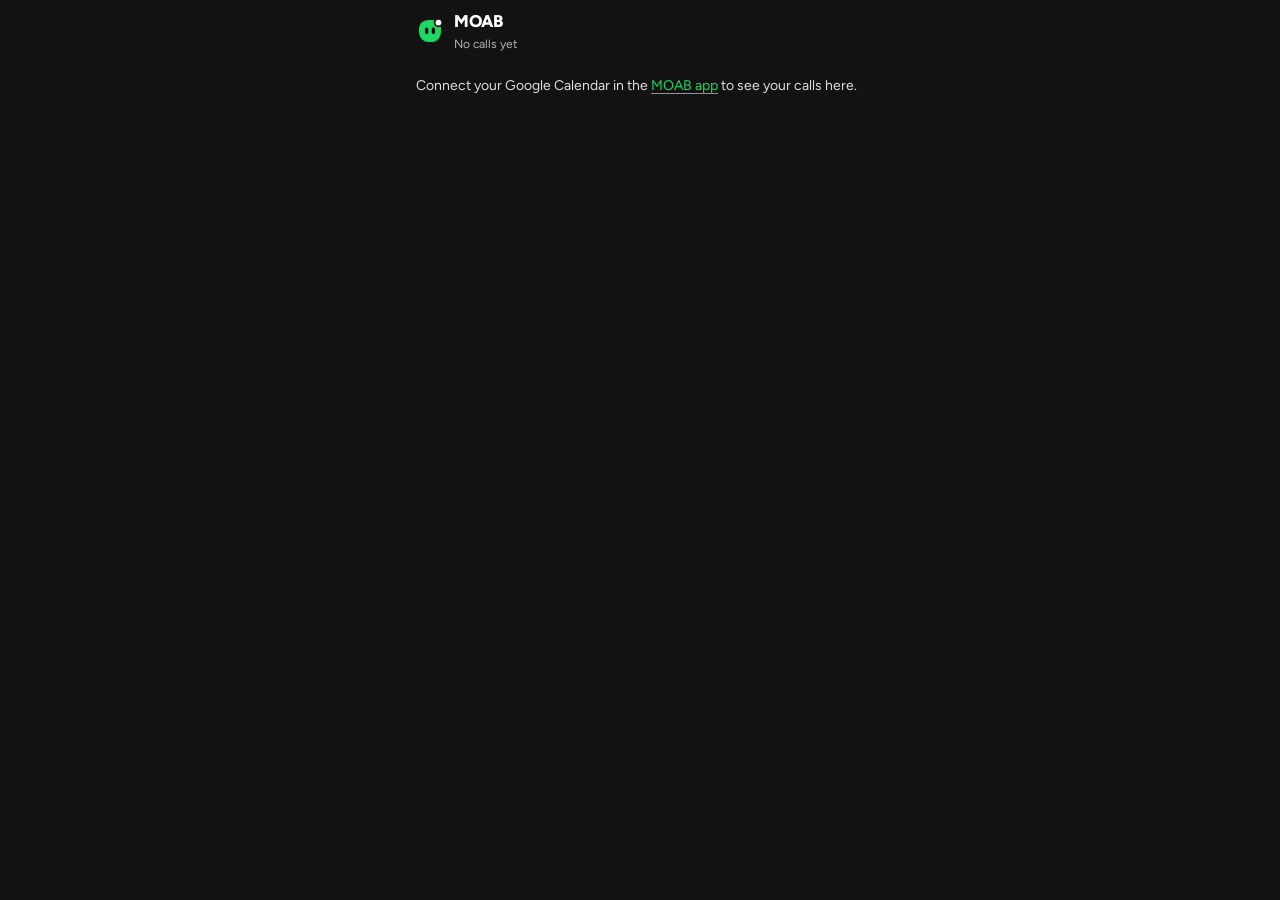
==== commit 51157215: "MOAB: Spotify-style look; fixes for After the call and the caption reader Look (dark by default, lig" ====
--- a/panel.html
+++ b/panel.html
@@ -5,10 +5,11 @@
   <meta name="viewport" content="width=device-width, initial-scale=1">
   <title>MOAB · In-call panel</title>
   <link rel="icon" href="logo.svg" type="image/svg+xml">
-  <link href="https://fonts.googleapis.com/css2?family=Inter:wght@400;500;600&display=swap" rel="stylesheet" media="print" onload="this.media='all'">
+  <link href="https://fonts.googleapis.com/css2?family=Figtree:wght@400;500;600;700;800&display=swap" rel="stylesheet" media="print" onload="this.media='all'">
   <link rel="stylesheet" href="base.css">
   <link rel="stylesheet" href="map.css">
   <link rel="stylesheet" href="panel.css">
+  <link rel="stylesheet" href="profile.css">
   <script>
     // Settings > Appearance before the first paint (settings.js keeps this copy up to date).
     try { var a = JSON.parse(localStorage.getItem(/[?&]demo=1(&|$)/.test(location.search) ? "centralize:appearance:demo" : "centralize:appearance") || "null"); if (a) { var r = document.documentElement; r.dataset.theme = a.theme; r.dataset.accent = a.accent; r.dataset.density = a.density; r.style.colorScheme = a.theme; } } catch (e) {}
@@ -28,6 +29,7 @@
   <script src="data/live.js"></script><!-- server.py: your calendar + MOAB records, or null -->
   <script src="settings.js"></script>
   <script src="core.js"></script>
+  <script src="profile.js"></script>
   <script src="map.js"></script>
   <script src="panel.js"></script>
 </body>
--- a/base.css
+++ b/base.css
@@ -1,6 +1,9 @@
 /* MOAB design system, shared by the app (index.html) and the in-call panel (panel.html).
-   Asana-style (Mobbin refs in docs/DESIGN-ASANA.md): dark L chrome, flush white content, soft multi-tint tags,
-   round photo avatars, circle checks. Inter 400/500/600, one green accent, Lucide icons. */
+   Default look (data-theme="dark", accent "green"): Spotify-style. #000 frame and rail, #121212 page, #181818 cards that
+   lighten to #282828, white text, #b3b3b3 secondary text, one green (#1ed760, black text on green fills), pill buttons,
+   bold tight headings in Figtree. Spotify's own logo and fonts are not used.
+   Mobbin refs: Spotify web player library/playlist/home/settings, Vercel dark dashboard (see the end of this file).
+   The light theme (Settings > Appearance) keeps the earlier Asana look: round photo avatars, circle checks, Lucide icons. */
 :root {
   /* Chrome: Asana's dark L, top bar + sidebar */
   --chrome: #f1f0ef;
@@ -92,9 +95,9 @@
 html, body { height: 100%; }
 body {
   margin: 0; background: var(--bg); color: var(--ink);
-  font-family: "Inter", system-ui, -apple-system, "Segoe UI", sans-serif;
+  font-family: "Figtree", "Helvetica Neue", Helvetica, Arial, sans-serif; /* Figtree: the closest free face to Spotify's */
   font-size: 14px; line-height: 1.5; font-weight: 400;
-  font-feature-settings: "cv11", "ss01"; -webkit-font-smoothing: antialiased;
+  -webkit-font-smoothing: antialiased;
 }
 h1, h2, h3, p, dl, dd, figure, blockquote { margin: 0; }
 ul, ol { margin: 0; padding: 0; list-style: none; }
@@ -345,68 +348,50 @@
 :root[data-accent="pink"] { --accent: #db2777; --accent-hover: #be185d; --accent-press: #9d174d; --accent-bg: #fdeef5; --accent-line: #f5c0d8; --chrome-focus: #db2777; }
 :root[data-accent="orange"] { --accent: #c2410c; --accent-hover: #9a3412; --accent-press: #7c2d12; --accent-bg: #fff0e6; --accent-line: #f7c9a7; --chrome-focus: #c2410c; }
 
-:root[data-theme="dark"] {
+/* Dark = the Spotify theme, and the default (settings.js). :not([data-theme]) covers the first paint of a first visit,
+   before settings.js has run. Layers: #000 frame, #121212 page, #181818 cards, #1f1f1f raised, #282828 hover. */
+:root[data-theme="dark"], :root:not([data-theme]) {
   color-scheme: dark;
-  --chrome: #18191b; --chrome-hover: rgba(255, 255, 255, 0.06); --chrome-active: rgba(255, 255, 255, 0.11); --chrome-line: #2c2d31;
-  --chrome-field: #232428; --chrome-field-hover: #2a2b30; --chrome-ink: #ececee; --chrome-muted: #a3a4aa;
-  --bg: #1f2023; --surface: #26272b; --canvas: #18191b; --rail: #232427; --surface-2: #2a2b2f; --hover: #2a2b2f; --press: #323338;
-  --chip: #34353a; --selected: #24352c; --line: #333438; --line-2: #3d3e43; --btn-line: #4a4b51; --field: #5d5e64; --field-hover: #7a7b81; --dot: #55565b;
-  --ink: #ececee; --ink-2: #c9cacf; --muted: #9c9da3; --faint: #6f7076;
-  --accent: #8f88f5; --accent-hover: #a39df7; --accent-press: #b6b1f9; --accent-bg: #2c2a52; --accent-line: #4c4796; --chrome-focus: #8f88f5;
-  --accent-fill: #5850e0; --accent-fill-hover: #6860ea; --accent-fill-press: #7770ee;
-  --danger: #f27a6f; --danger-bg: #4a2422;
-  --tag-gray-bg: #3a3b40;   --tag-gray-ink: #dedfe3;
-  --tag-green-bg: #1f4a35;  --tag-green-ink: #a9e6c4;
-  --tag-blue-bg: #1f3a5c;   --tag-blue-ink: #b3d2f7;
-  --tag-purple-bg: #3a2d63; --tag-purple-ink: #d6c6fb;
-  --tag-orange-bg: #553419; --tag-orange-ink: #f8cfa3;
-  --tag-yellow-bg: #4d4114; --tag-yellow-ink: #f3df8c;
-  --tag-pink-bg: #55233f;   --tag-pink-ink: #f5bde0;
-  --tag-teal-bg: #1b4744;   --tag-teal-ink: #a6e3dd;
-  --tag-red-bg: #5a2427;    --tag-red-ink: #f6b1b1;
-  --scrim: rgba(0, 0, 0, 0.55);
-  --shadow-card: 0 1px 2px rgba(0, 0, 0, 0.35);
-  --shadow-raise: 0 1px 2px rgba(0, 0, 0, 0.35), 0 4px 12px rgba(0, 0, 0, 0.35);
-  --shadow-pop: 0 0 0 1px rgba(255, 255, 255, 0.06), 0 6px 20px rgba(0, 0, 0, 0.5);
-  --shadow-modal: 0 0 0 1px rgba(255, 255, 255, 0.06), 0 16px 48px rgba(0, 0, 0, 0.6);
+  --chrome: #000000; --chrome-hover: #1a1a1a; --chrome-active: #1f1f1f; --chrome-line: #1f1f1f;
+  --chrome-field: #242424; --chrome-field-hover: #2a2a2a; --chrome-ink: #ffffff; --chrome-muted: #b3b3b3;
+  --bg: #121212; --surface: #181818; --canvas: #121212; --rail: #181818; --surface-2: #1f1f1f; --hover: #282828; --press: #2a2a2a;
+  --chip: #2a2a2a; --selected: #1a2e21; --line: #282828; --line-2: #333333; --btn-line: #727272; --field: #727272; --field-hover: #b3b3b3; --dot: #535353;
+  --ink: #ffffff; --ink-2: #dedede; --muted: #b3b3b3; --faint: #818181;
+  /* Spotify green, and the dark theme's accent for "indigo" too (the old default; indigo is retired here):
+     #1ed760, #1fdf64 on hover, black text on every green fill (11:1). */
+  --accent: #1ed760; --accent-hover: #1fdf64; --accent-press: #1db954; --accent-bg: #133b23; --accent-line: #1f6e3d; --chrome-focus: #1ed760;
+  --accent-fill: #1ed760; --accent-fill-hover: #1fdf64; --accent-fill-press: #1db954; --on-accent: #000000;
+  --danger: #f3727f; --danger-bg: #3a1619;
+  /* Tags are neutral chips; green is the one coloured state, red is kept only for risk (Hot, security). */
+  --tag-gray-bg: #2a2a2a;   --tag-gray-ink: #ffffff;
+  --tag-green-bg: #133b23;  --tag-green-ink: #1ed760;
+  --tag-blue-bg: #2a2a2a;   --tag-blue-ink: #ffffff;
+  --tag-purple-bg: #2a2a2a; --tag-purple-ink: #ffffff;
+  --tag-orange-bg: #2a2a2a; --tag-orange-ink: #ffffff;
+  --tag-yellow-bg: #2a2a2a; --tag-yellow-ink: #ffffff;
+  --tag-pink-bg: #2a2a2a;   --tag-pink-ink: #ffffff;
+  --tag-teal-bg: #2a2a2a;   --tag-teal-ink: #ffffff;
+  --tag-red-bg: #3a1619;    --tag-red-ink: #ff9aa2;
+  --scrim: rgba(0, 0, 0, 0.7);
+  --shadow-card: none;
+  --shadow-raise: 0 8px 24px rgba(0, 0, 0, 0.5);
+  --shadow-pop: 0 16px 24px rgba(0, 0, 0, 0.3), 0 6px 8px rgba(0, 0, 0, 0.2);
+  --shadow-modal: 0 0 0 1px #282828, 0 16px 48px rgba(0, 0, 0, 0.7);
   --frame-bg: rgba(255, 255, 255, 0.03);
-}
-:root[data-theme="dark"][data-accent="green"] { --accent: #4cc17a; --accent-hover: #63cd8c; --accent-press: #7ad89e; --accent-bg: #1b3a28; --accent-line: #2f6a45; --chrome-focus: #4cc17a; --accent-fill: #18803f; --accent-fill-hover: #1d8f48; --accent-fill-press: #22a052; }
-:root[data-theme="dark"][data-accent="blue"] { --accent: #6aa2f7; --accent-hover: #80b1f8; --accent-press: #96bff9; --accent-bg: #1c3150; --accent-line: #335a96; --chrome-focus: #6aa2f7; --accent-fill: #2b63e0; --accent-fill-hover: #3b72ea; --accent-fill-press: #4a80f0; }
-:root[data-theme="dark"][data-accent="pink"] { --accent: #f06aa8; --accent-hover: #f382b6; --accent-press: #f59ac4; --accent-bg: #46202f; --accent-line: #7d3556; --chrome-focus: #f06aa8; --accent-fill: #c92a72; --accent-fill-hover: #d63a80; --accent-fill-press: #e04b8d; }
-:root[data-theme="dark"][data-accent="orange"] { --accent: #f2894a; --accent-hover: #f49a63; --accent-press: #f6ab7c; --accent-bg: #45281a; --accent-line: #7c4628; --chrome-focus: #f2894a; --accent-fill: #b8460f; --accent-fill-hover: #c8531a; --accent-fill-press: #d46026; }
-
-/* Dark: the few places that drew their own light greys. */
+  --r-lg: 8px; --r-xl: 8px;    /* Spotify cards and panels: 8px corners */
+  --t-card: 300ms;             /* card lighten on hover */
+}
+/* Other accents in the dark theme: a light shade for text and rings, a deeper fill under white text. */
+:root[data-theme="dark"][data-accent="blue"] { --accent: #6aa2f7; --accent-hover: #80b1f8; --accent-press: #96bff9; --accent-bg: #1c3150; --accent-line: #335a96; --chrome-focus: #6aa2f7; --accent-fill: #2b63e0; --accent-fill-hover: #3b72ea; --accent-fill-press: #4a80f0; --on-accent: #ffffff; }
+:root[data-theme="dark"][data-accent="pink"] { --accent: #f06aa8; --accent-hover: #f382b6; --accent-press: #f59ac4; --accent-bg: #46202f; --accent-line: #7d3556; --chrome-focus: #f06aa8; --accent-fill: #c92a72; --accent-fill-hover: #d63a80; --accent-fill-press: #e04b8d; --on-accent: #ffffff; }
+:root[data-theme="dark"][data-accent="orange"] { --accent: #f2894a; --accent-hover: #f49a63; --accent-press: #f6ab7c; --accent-bg: #45281a; --accent-line: #7c4628; --chrome-focus: #f2894a; --accent-fill: #b8460f; --accent-fill-hover: #c8531a; --accent-fill-press: #d46026; --on-accent: #ffffff; }
+
+/* Dark: the few places that drew their own light greys. (The People map, Home hero and profile map have their own
+   dark rules at the end of map.css, home.css and profile.css.) */
 :root[data-theme="dark"] body { background: var(--bg); }
-:root[data-theme="dark"] .board { background: #1b1c1f; }
-:root[data-theme="dark"] .board-viewport { background-image: radial-gradient(circle, #3a3b40 1px, transparent 1.3px); }
-:root[data-theme="dark"] .frame { border-color: var(--line-2); }
-:root[data-theme="dark"] .frame-head:hover { background: rgba(255, 255, 255, 0.05); }
-:root[data-theme="dark"] .node { border-color: var(--line); }
-:root[data-theme="dark"] .edge { stroke: #55565c; }
-:root[data-theme="dark"] .edge.together { stroke: #6a6b71; }
-:root[data-theme="dark"] .edge.hot { stroke: #a3a4aa; }
-:root[data-theme="dark"] .lk.moved { border-top-color: #55565c; }
-:root[data-theme="dark"] .lk.together { border-top-color: #6a6b71; }
-:root[data-theme="dark"] .node.you { background: #0f1012; border-color: #3d3e43; }
-:root[data-theme="dark"] .home-hero::before { background-image: radial-gradient(circle, #34353a 1px, transparent 1.4px); }
-:root[data-theme="dark"] .hw-grey { stroke: #4a4b51; }
-:root[data-theme="dark"] .hw-ring-track { stroke: #34353a; }
-:root[data-theme="dark"] .hw-card { border-color: var(--line-2); }
-:root[data-theme="dark"] .tone-indigo { background: #2c2a52; color: #c3bffa; }
-:root[data-theme="dark"] .tone-pink { background: #4a2136; color: #f5b9d4; }
-:root[data-theme="dark"] .tone-red { background: #4d2224; color: #f5b1b1; }
-:root[data-theme="dark"] .tone-teal { background: #19403d; color: #a6e3dd; }
-:root[data-theme="dark"] .tone-purple { background: #352a57; color: #d6c6fb; }
-:root[data-theme="dark"] .tone-green { background: #1c3f2c; color: #a9e6c4; }
-:root[data-theme="dark"] .grad-text { background-image: linear-gradient(90deg, #a39df7 0%, #d98ae6 55%, #f59ac0 100%); }
-:root[data-theme="dark"] .ask-btn:hover { background: var(--hover); border-color: var(--accent-line); }
-:root[data-theme="dark"] .search-trigger, :root[data-theme="dark"] .search-trigger:hover { border-color: var(--line-2); }
-:root[data-theme="dark"] .search-trigger .st-text, :root[data-theme="dark"] .search-trigger .ic, :root[data-theme="dark"] .search-field input::placeholder { color: var(--muted); }
-:root[data-theme="dark"] .home-ask:hover { border-color: var(--line-2); }
-:root[data-theme="dark"] .hs-result.ok, :root[data-theme="dark"] .mn-done { color: #6fd39a; }
-:root[data-theme="dark"] .rel-kind.moved, :root[data-theme="dark"] .rel-kind.works { border-top-color: #55565c; }
-:root[data-theme="dark"] select.input { background-image: url("data:image/svg+xml,%3Csvg xmlns='http://www.w3.org/2000/svg' viewBox='0 0 24 24' fill='none' stroke='%239c9da3' stroke-width='1.75' stroke-linecap='round' stroke-linejoin='round'%3E%3Cpath d='m6 9 6 6 6-6'/%3E%3C/svg%3E"); }
+:root[data-theme="dark"] .hs-result.ok, :root[data-theme="dark"] .mn-done { color: var(--accent); }
+:root[data-theme="dark"] .rel-kind.moved, :root[data-theme="dark"] .rel-kind.works { border-top-color: #535353; }
+:root[data-theme="dark"] select.input { background-image: url("data:image/svg+xml,%3Csvg xmlns='http://www.w3.org/2000/svg' viewBox='0 0 24 24' fill='none' stroke='%23b3b3b3' stroke-width='1.75' stroke-linecap='round' stroke-linejoin='round'%3E%3Cpath d='m6 9 6 6 6-6'/%3E%3C/svg%3E"); }
 :root[data-theme="dark"] .palette::backdrop { background: rgba(0, 0, 0, 0.4); }
 
 /* Compact: tighter rows and gaps everywhere (text sizes stay; line heights stay at 1.3 or more). */
@@ -428,3 +413,64 @@
 :root[data-theme="dark"] :is(.cal-ev, .ag-ev):hover { box-shadow: inset 3px 0 0 var(--ev-bg), var(--shadow-raise); }
 :root[data-theme="dark"] .ev-co, :root[data-theme="dark"] .ev-when .ic { color: var(--ev-bg); }
 :root[data-theme="dark"] .ev-in > .stack .avatar { box-shadow: 0 0 0 1.5px var(--surface); }
+
+/* ==================== Spotify theme (dark, the default): shared components ====================
+   Mobbin references, looked at before building (web unless marked):
+   - Spotify, playlist page: #121212 panels set in #000, round green play button, track rows that light up on hover
+       https://mobbin.com/screens/802255eb-4140-4001-b7db-30aa91a96a88
+   - Spotify, Today's Top Hits: selected row #2a2a2a, the playing title in green, everything else white / #b3b3b3
+       https://mobbin.com/screens/102ff41d-2683-484c-afea-58b3a5df2006
+   - Spotify, home shelves: pill filter chips, 24px bold shelf titles, "Show all" in bold #b3b3b3
+       https://mobbin.com/screens/a46c1e01-5a6b-47d5-8d32-6688d86f0694
+   - Spotify, settings: big bold title, bold section names, #b3b3b3 descriptions, outlined pill button, green switches
+       https://mobbin.com/screens/45bf2e35-7949-49c2-b19d-9fb6c2cf53cf
+   - Spotify, account: rounded #242424 cards on #121212 with bold card titles
+       https://mobbin.com/screens/416bdb05-a4a0-42b4-865b-7b43fadb4f5b
+   - Spotify iOS, browse: saturated colour tiles are the only colour next to the green
+       https://mobbin.com/screens/7d1d7f6f-e8d8-4569-8ff4-401b84695a0a
+   - Vercel, dark overview: hairline cards on near-black, one accent used sparingly
+       https://mobbin.com/screens/9b397b77-fd80-4157-9867-2ae4010133a4
+   What came from them: no card shadows, depth by fill; green only for the main action, the current/next state and
+   selection, with black text on it; outlined pills for second actions; 700-800 headings with tight tracking; quick
+   motion with no bounce: cards lighten over 300ms, pill buttons grow to 1.04 and press to 0.96. */
+:root[data-theme="dark"] h1 { font-weight: 800; letter-spacing: -0.02em; }
+:root[data-theme="dark"] .btn {
+  border-radius: var(--r-full); font-weight: 700;
+  transition: background-color var(--t-fast) ease, border-color var(--t-fast) ease, color var(--t-fast) ease, transform var(--t-fast) ease;
+}
+:root[data-theme="dark"] .btn.primary:hover { transform: scale(1.04); }
+:root[data-theme="dark"] .btn.primary:active { transform: scale(0.96); }
+:root[data-theme="dark"] .btn.secondary { background: transparent; border-color: var(--btn-line); color: var(--ink); }
+:root[data-theme="dark"] .btn.secondary:hover { background: transparent; border-color: var(--ink); transform: scale(1.04); }
+:root[data-theme="dark"] .btn.secondary:active { background: transparent; border-color: var(--muted); transform: scale(0.96); }
+:root[data-theme="dark"] .btn.ghost { color: var(--muted); }
+:root[data-theme="dark"] .btn.ghost:hover { background: var(--press); color: var(--ink); }
+:root[data-theme="dark"] .btn.big:hover { transform: scale(1.02); }  /* wide buttons grow less, so the edge moves as little */
+:root[data-theme="dark"] .btn.big:active { transform: scale(0.98); }
+:root[data-theme="dark"] .btn:disabled, :root[data-theme="dark"] .btn[aria-disabled="true"] { transform: none; }
+:root[data-theme="dark"] .btn.secondary:disabled:hover { background: transparent; border-color: var(--btn-line); }
+:root[data-theme="dark"] .icon-btn { border-radius: var(--r-full); color: var(--muted); }
+:root[data-theme="dark"] .icon-btn:hover { background: var(--press); color: var(--ink); }
+
+/* Tags: rounded chips, neutral; green (and the accent pill) is the one coloured state. */
+:root[data-theme="dark"] .pill { border-radius: var(--r-full); padding: 0 8px; font-weight: 600; }
+:root[data-theme="dark"] .pill.critical { color: #000000; }
+:root[data-theme="dark"] .src.public::before { background: var(--accent); }
+
+/* Focus and selection: the accent ring with a soft green halo. Not on headings the router focuses (tabindex -1), and not
+   on text fields: a field shows focus on its own box (or its search pill's ring), never a second box inside it. */
+:root[data-theme="dark"] :focus-visible:not([tabindex="-1"], input, textarea, select) { box-shadow: 0 0 0 5px color-mix(in srgb, var(--accent) 22%, transparent); }
+:root[data-theme="dark"] :is(.input, .sheet textarea, .sheet input, .sheet select):focus {
+  border-color: var(--accent); box-shadow: 0 0 0 1px var(--accent), 0 0 0 5px color-mix(in srgb, var(--accent) 18%, transparent);
+}
+:root[data-theme="dark"] .progress span { background: linear-gradient(90deg, var(--accent-press), var(--accent)); }
+
+/* MOAB's own bot, recoloured: green body, black eyes, white "working" dot. (Not Spotify's logo.) */
+:root[data-theme="dark"] .logo > path { fill: #1ed760; }
+:root[data-theme="dark"] .logo-eyes { fill: #000000; }
+:root[data-theme="dark"] .logo-dot { fill: #ffffff; }
+
+@media (prefers-reduced-motion: reduce) {
+  :root[data-theme="dark"] .btn, :root[data-theme="dark"] .icon-btn { transition: none; }
+  :root[data-theme="dark"] .btn { transform: none !important; } /* beats every :hover/:active scale above, however specific */
+}
--- a/map.css
+++ b/map.css
@@ -39,9 +39,9 @@
 .edges path, .edges circle { transform: translate(3000px, 3000px); transition: opacity 160ms ease, stroke 160ms ease; }
 .edges path { fill: none; stroke-linecap: round; }
 .edge { stroke: #cdcdc9; stroke-width: 1.5; }
-.edge.warm { stroke: #a9a4f5; stroke-width: 1.75; }
+.edge.warm { stroke: var(--accent); stroke-width: 1.75; }
 .edge.together { stroke-dasharray: 4 5; stroke: #b4b4b0; }
-.edge.mentioned { stroke: #bdb7f4; stroke-width: 1.5; }
+.edge.mentioned { stroke: color-mix(in srgb, var(--accent) 40%, var(--surface)); stroke-width: 1.5; }
 .edge.lit { stroke: var(--accent); stroke-width: 2; }
 .edge.dim, .edot.dim { opacity: 0.25; }
 .edot { fill: var(--ink); stroke: var(--surface); stroke-width: 1.5; }
@@ -68,6 +68,9 @@
   transition: opacity 160ms ease, box-shadow 160ms ease, transform 200ms var(--ease);
 }
 .node:hover { box-shadow: var(--card-shadow-hi); }
+/* The brief's people list also uses .person (styles.css: a grid, no side padding); on the board a person stays a padded card. */
+.node.person { display: flex; padding: 8px 14px 8px 10px; }
+.node.person + .node.person { border-top-color: rgba(23, 24, 26, 0.05); }
 .node.selected { box-shadow: 0 0 0 2px var(--accent), var(--card-shadow-hi); }
 /* One ring, not two: a focused card gets the outline; a focused card that is also selected keeps its accent ring
    and adds a soft halo outside it, instead of a second outline floating 2px off the first. */
@@ -122,12 +125,12 @@
   font-size: 12px; color: var(--ink-2); line-height: 1.5; display: flex; flex-wrap: wrap; align-items: center; gap: 4px 16px;
 }
 .board-legend p { display: flex; align-items: center; gap: 8px; white-space: nowrap; }
-.lk { position: relative; width: 24px; height: 0; border-top: 1.75px solid #a9a4f5; flex: none; }
+.lk { position: relative; width: 24px; height: 0; border-top: 1.75px solid var(--accent); flex: none; }
 .lk::before, .lk::after { content: ""; position: absolute; top: -4.5px; width: 7px; height: 7px; border-radius: 50%; background: var(--ink); }
 .lk::before { left: -3px; } .lk::after { right: -3px; }
 .lk.moved { border-top: 1.5px solid #cdcdc9; }
 .lk.together { border-top: 1.5px dashed #b4b4b0; }
-.lk.mentioned { border-top: 1.5px solid #bdb7f4; }
+.lk.mentioned { border-top: 1.5px solid color-mix(in srgb, var(--accent) 40%, var(--surface)); }
 .legend-src { gap: 12px !important; padding-left: 16px; border-left: 1px solid var(--line); }
 .board-focus {
   position: absolute; right: 12px; bottom: 14px; display: flex; align-items: center; gap: 12px;
@@ -170,7 +173,7 @@
 @keyframes mapFadeDown { from { opacity: 1; } }
 @keyframes mapFadeUp { from { opacity: 0.25; } }
 @keyframes mapAppear { from { opacity: 0; } }
-@keyframes mapRing { from { box-shadow: 0 0 0 9px rgba(79, 70, 229, 0), var(--card-shadow-hi); } }
+@keyframes mapRing { from { box-shadow: 0 0 0 9px transparent, var(--card-shadow-hi); } }
 @keyframes mapLabelPop { from { opacity: 0; transform: translate(-50%, -50%) scale(0.86); } }
 @keyframes mapRise { from { opacity: 0; transform: translateY(4px); } }
 .edge.fade-out, .edot.fade-out { animation: mapFadeDown 260ms var(--ease) both; }
@@ -208,9 +211,11 @@
   .node:hover, .node.hovering, .board-zoom [data-z]:hover .ic, .map-side .side-actions .btn:hover .ic { transform: none; }
 }
 
-/* Warm and selected lines carry the indigo-to-pink gradient. */
+/* Warm and selected lines carry a gradient in the accent (map.js draws #mapGrad with fixed colours; these stops win). */
 .edge.warm { stroke: url(#mapGrad); stroke-opacity: 0.75; }
 .edge.lit { stroke: url(#mapGrad); stroke-opacity: 1; }
+#mapGrad stop:nth-child(1), #mapGrad stop:nth-child(3) { stop-color: var(--accent); }
+#mapGrad stop:nth-child(2) { stop-color: color-mix(in srgb, var(--accent) 55%, var(--surface)); }
 
 /* Click-to-explain card (core.js explainHtml): what a connection is, its sourced sentences (numbered to the sources under
    them), short quotes with links and dates, the call's own words, and where it was found. Used in the People map's popover
@@ -231,6 +236,7 @@
 .xp-type { display: flex; flex-wrap: wrap; align-items: center; gap: 6px; }
 .xp-label { color: var(--ink); font-weight: 500; }
 .xp-what { display: flex; flex-direction: column; gap: 4px; color: var(--ink); }
+.xp-about { color: var(--ink); }
 .xp-ref { margin-left: 2px; font-size: 10px; font-weight: 600; line-height: 1.4; color: var(--accent); vertical-align: 4px; font-variant-numeric: tabular-nums; }
 .xp-ref + .xp-ref::before { content: ","; color: var(--muted); }
 .xp-since { display: flex; align-items: center; gap: 6px; color: var(--ink-2); }
@@ -254,3 +260,50 @@
 .map-side .xp > .xp-card { padding: 10px 12px; }
 @media (prefers-reduced-motion: reduce) { .xp-chev { transition: none; } }
 .xp > summary .xp-chev { animation: none !important; }  /* the chevron turns; it doesn't nudge */
+
+/* ==================== Spotify theme (dark, the default): the People map ====================
+   A near-black canvas (#0e0e0e) with a quiet dot grid, flat #1f1f1f cards that lighten on hover, grey lines for
+   past links and green gradient lines for warm and selected ones, green end dots. "You" is the one green card. */
+:root[data-theme="dark"] .board { --card-shadow: none; --card-shadow-hi: 0 8px 24px rgba(0, 0, 0, 0.5); background: #0e0e0e; border-color: var(--line); }
+:root[data-theme="dark"] .board-viewport { background-image: radial-gradient(circle, #2a2a2a 1px, transparent 1.3px); }
+:root[data-theme="dark"] .frame { border-color: #242424; background: rgba(255, 255, 255, 0.025); }
+:root[data-theme="dark"] .frame-head:hover { background: rgba(255, 255, 255, 0.05); }
+:root[data-theme="dark"] .frame-name { font-weight: 700; }
+:root[data-theme="dark"] .node { background: var(--surface-2); border-color: #2a2a2a; transition: opacity 160ms ease, box-shadow 160ms ease, transform 200ms var(--ease), background-color var(--t-card) ease; }
+:root[data-theme="dark"] .node:hover, :root[data-theme="dark"] .node.hovering { background: var(--hover); }
+:root[data-theme="dark"] .node.person + .node.person { border-top-color: #2a2a2a; }
+:root[data-theme="dark"] .node .avatar, :root[data-theme="dark"] .node.past .co-tile { box-shadow: none; }
+:root[data-theme="dark"] .node-name { font-weight: 700; }
+:root[data-theme="dark"] .node.selected,
+:root[data-theme="dark"] .node.selected:hover { box-shadow: 0 0 0 2px var(--accent), 0 0 0 6px color-mix(in srgb, var(--accent) 22%, transparent), var(--card-shadow-hi); }
+:root[data-theme="dark"] .node.dim { box-shadow: 0 0 0 1px #2a2a2a; }
+/* You: Spotify green with black text, a black monogram and a soft green halo. */
+:root[data-theme="dark"] .node.you { background: #1ed760; border-color: #1ed760; color: #000000; box-shadow: 0 0 0 4px rgba(30, 215, 96, 0.2), 0 10px 24px rgba(0, 0, 0, 0.5); }
+:root[data-theme="dark"] .node.you:hover { background: #1fdf64; box-shadow: 0 0 0 5px rgba(30, 215, 96, 0.28), 0 14px 30px rgba(0, 0, 0, 0.55); }
+:root[data-theme="dark"] .node.you .you-av { background: #000000; color: #1ed760; }
+:root[data-theme="dark"] .node.you .node-name { color: #000000; }
+:root[data-theme="dark"] .node.you .node-sub { color: rgba(0, 0, 0, 0.72); }
+:root[data-theme="dark"] .node.you .you-tag { background: rgba(0, 0, 0, 0.16); color: #000000; }
+:root[data-theme="dark"] .node.you.selected { box-shadow: 0 0 0 2px #0e0e0e, 0 0 0 4px #1ed760, 0 0 0 9px rgba(30, 215, 96, 0.2), 0 14px 30px rgba(0, 0, 0, 0.55); }
+/* Line colours keep 3:1 or more against the #0e0e0e canvas (grey 3.6:1, mentioned green 5:1). */
+:root[data-theme="dark"] .edge { stroke: #6a6a6a; }
+:root[data-theme="dark"] .edge.together { stroke: #727272; }
+:root[data-theme="dark"] .edge.hot { stroke: #b3b3b3; }
+:root[data-theme="dark"] .edge.mentioned { stroke: color-mix(in srgb, var(--accent) 60%, #0e0e0e); }
+:root[data-theme="dark"] .edge.warm { stroke: url(#mapGrad); }
+:root[data-theme="dark"] .edge.lit, :root[data-theme="dark"] .edge.warm.hot, :root[data-theme="dark"] .edge.lit.hot { stroke: url(#mapGrad); stroke-opacity: 1; }
+:root[data-theme="dark"] .edot { fill: var(--accent); stroke: #0e0e0e; }
+:root[data-theme="dark"] .edges .flow { stroke: #0e0e0e; }
+:root[data-theme="dark"] #mapGrad stop:nth-child(2) { stop-color: color-mix(in srgb, var(--accent) 50%, #0e0e0e); }
+:root[data-theme="dark"] .lk.moved { border-top-color: #6a6a6a; }
+:root[data-theme="dark"] .lk.together { border-top-color: #727272; }
+:root[data-theme="dark"] .lk.mentioned { border-top-color: color-mix(in srgb, var(--accent) 60%, var(--surface)); }
+:root[data-theme="dark"] .lk::before, :root[data-theme="dark"] .lk::after { background: var(--accent); }
+:root[data-theme="dark"] :is(.edge-label, .board-zoom, .board-legend) { background: var(--surface-2); }
+:root[data-theme="dark"] .edge-label:hover { background: var(--hover); }
+:root[data-theme="dark"] .edge-pop { background: #282828; }
+:root[data-theme="dark"] .board-focus { font-weight: 600; }
+:root[data-theme="dark"] .xp-quote { border-left-color: var(--accent); }
+@media (prefers-reduced-motion: reduce) {
+  :root[data-theme="dark"] .node { transition: none; }
+}
--- a/panel.css
+++ b/panel.css
@@ -177,3 +177,37 @@
 .p-listen .link-btn { font-size: 12px; }
 .p-mns .xp > summary { font-size: 12px; min-height: 24px; }
 .p-mns .xp > .xp-card { padding: 10px 12px; font-size: 12px; }
+
+/* ==================== Spotify theme (dark, the default): the in-call panel ====================
+   Like Spotify's right-hand "Now playing" panel: #121212, bold title, pill tabs (the chosen one white), the opener as
+   the one green-tinted card, talking points as rows that light to #2a2a2a, green checks with black ticks. */
+:root[data-theme="dark"] body { background: var(--bg); }
+:root[data-theme="dark"] .p-title h1 { font-size: 17px; letter-spacing: -0.015em; }
+:root[data-theme="dark"] .p-pick select { border-color: transparent; border-radius: var(--r-full); background: var(--chrome-field); padding-left: 14px; }
+:root[data-theme="dark"] .p-pick select:hover { border-color: var(--line-2); background: var(--chrome-field-hover); }
+:root[data-theme="dark"] .p-pick select:focus-visible { border-color: var(--ink); box-shadow: 0 0 0 1px var(--ink); }
+:root[data-theme="dark"] .p-tabs { gap: 8px; align-items: center; height: 48px; border-bottom-color: var(--line); background: var(--bg); }
+:root[data-theme="dark"] .p-tabs [role="tab"] {
+  height: 32px; margin: 0; padding: 0 12px; border: 0; border-radius: var(--r-full); background: var(--chip); color: var(--ink);
+  font-weight: 600; transition: background-color var(--t-fast) ease, color var(--t-fast) ease;
+}
+:root[data-theme="dark"] .p-tabs [role="tab"]:hover { background: #333333; }
+:root[data-theme="dark"] .p-tabs [role="tab"][aria-selected="true"] { background: var(--ink); color: #000000; }
+:root[data-theme="dark"] .p-tabs [role="tab"]:focus-visible { outline-offset: 2px; border-radius: var(--r-full); }
+:root[data-theme="dark"] .p-tabs [role="tab"][aria-selected="true"] .p-count { background: #000000; color: #ffffff; }
+:root[data-theme="dark"] .p-count { background: #3e3e3e; color: var(--ink); }
+:root[data-theme="dark"] .p-sec-head h2 { font-size: 15px; font-weight: 700; letter-spacing: -0.01em; }
+:root[data-theme="dark"] .p-opener { border-color: transparent; background: linear-gradient(160deg, color-mix(in srgb, var(--accent) 22%, var(--surface)) 0%, var(--surface) 75%); }
+:root[data-theme="dark"] .p-label { font-weight: 700; }
+:root[data-theme="dark"] .p-opener blockquote { font-weight: 600; }
+:root[data-theme="dark"] .p-points li + li { border-top-color: transparent; }
+:root[data-theme="dark"] :is(.p-points label, .p-person-btn) { transition: background-color var(--t-fast) ease; }
+:root[data-theme="dark"] :is(.p-points label, .p-person-btn):hover { background: #2a2a2a; }
+:root[data-theme="dark"] .p-person + .p-person { border-top-color: transparent; }
+:root[data-theme="dark"] .p-person-name { font-weight: 700; }
+:root[data-theme="dark"] .p-compose { border-color: var(--btn-line); }
+:root[data-theme="dark"] .chip-radio span { border-radius: var(--r-full); padding: 0 10px; }
+:root[data-theme="dark"] .chip-radio input:checked + span { background: var(--ink); color: #000000; box-shadow: none; }
+@media (prefers-reduced-motion: reduce) {
+  :root[data-theme="dark"] :is(.p-tabs [role="tab"], .p-points label, .p-person-btn) { transition: none; }
+}
--- a/profile.css
+++ b/profile.css
@@ -0,0 +1,416 @@
+/* profile.css: what MOAB found about a guest or a company (profile.js), on the person page (#/people/<key>), in the brief,
+   on the company page, on the People map's side panel and in the in-call panel. Loaded by index.html and panel.html.
+   References (Mobbin, web): Attio record page (header, main column, a Details side panel)
+     https://mobbin.com/screens/f6750bef-6bce-435c-8460-3c55f32f1254
+   LinkedIn profile (role at company under the name; Experience with a company tile per role)
+     https://mobbin.com/screens/f8153155-60d7-4545-a4b5-0f2d14dfc34b
+   Microsoft Copilot References (numbered sources, the site under each title)
+     https://mobbin.com/screens/e631b279-cfc4-4c1c-85c9-f06c838b8df2
+   What came from them: one heading per section, the same small dot bullet everywhere, a numbered chip after each fact,
+   a timeline with a company tile per job, facts as a grid of small cards. Motion only on hover. */
+
+/* ---------- the person page ---------- */
+.pf-page { min-width: 0; }
+.pf-head { display: grid; grid-template-columns: 64px minmax(0, 1fr) auto; align-items: center; gap: 12px 20px; padding: 24px 32px 20px; border-bottom: 1px solid var(--line); }
+.pf-head-text { min-width: 0; }
+.pf-title-row { display: flex; flex-wrap: wrap; align-items: center; gap: 6px 10px; }
+.pf-title-row h1 { font-size: 24px; font-weight: 600; line-height: 1.3; letter-spacing: -0.01em; color: var(--ink); }
+.pf-role { margin-top: 2px; font-size: 15px; line-height: 1.5; color: var(--ink-2); }
+.pf-role a { color: var(--ink); font-weight: 500; text-decoration: none; }
+.pf-role a:hover { text-decoration: underline; }
+.pf-at { color: var(--muted); }
+.pf-meta { display: flex; flex-wrap: wrap; align-items: center; gap: 2px 8px; margin-top: 6px; font-size: 13px; line-height: 1.5; color: var(--muted); }
+.pf-sep { color: var(--faint); }
+.pf-actions { display: flex; flex-wrap: wrap; gap: 8px; justify-content: flex-end; }
+.pf-actions .btn { text-decoration: none; }
+.pf-body { display: grid; grid-template-columns: minmax(0, 1fr) 340px; }
+.pf-main { min-width: 0; max-width: 860px; padding: 4px 32px 64px; }
+.pf-side { min-width: 0; padding: 20px 24px 48px; border-left: 1px solid var(--line); }
+.pf-side-sec + .pf-side-sec { margin-top: 20px; padding-top: 20px; border-top: 1px solid var(--line); }
+.pf-side .pf-h { margin-bottom: 8px; font-size: 13px; }
+.pf-side-sub { margin: 12px 0 4px; font-size: 12px; font-weight: 600; line-height: 1.5; color: var(--muted); }
+.pf-foot { padding: 0 32px 32px; font-size: 12px; color: var(--muted); line-height: 1.5; }
+
+/* ---------- sections, bullets and source chips (everywhere) ---------- */
+.pf-sec { margin-top: 28px; min-width: 0; }
+.pf-h { margin: 0 0 10px; font-size: 15px; font-weight: 600; line-height: 1.4; color: var(--ink); }
+.pf-lead.pf-lead { margin: 0; font-size: 15px; line-height: 1.6; color: var(--ink); overflow-wrap: anywhere; }
+.pf-list { display: flex; flex-direction: column; gap: 8px; min-width: 0; margin: 0; padding: 0; }
+.pf-list > li { position: relative; display: flex; align-items: baseline; gap: 10px; min-width: 0; padding-left: 16px; font-size: 14px; line-height: 1.55; color: var(--ink); }
+.pf-list > li::before { content: ""; position: absolute; left: 3px; top: 0.62em; width: 5px; height: 5px; border-radius: 50%; background: var(--accent-line); }
+.pf-list-sm > li { font-size: 13px; color: var(--ink-2); }
+.pf-txt { min-width: 0; overflow-wrap: anywhere; }
+.pf-txt strong { font-weight: 600; color: var(--ink); }
+.pf-date { flex: none; min-width: 64px; font-size: 13px; color: var(--muted); font-variant-numeric: tabular-nums; }
+.pf-when { color: var(--muted); }
+.pf-cites { display: inline-flex; flex-wrap: wrap; gap: 3px; margin-left: 6px; vertical-align: 1px; }
+.pf-cite {
+  display: inline-grid; place-items: center; min-width: 18px; height: 18px; padding: 0 4px; border-radius: 5px;
+  background: var(--accent-bg); color: var(--accent); font-size: 11px; font-weight: 600; line-height: 1.5; text-decoration: none; font-variant-numeric: tabular-nums;
+  transition: background-color var(--t-fast) ease, color var(--t-fast) ease;
+}
+.pf-cite:hover { background: var(--accent-fill); color: var(--on-accent); }
+.pf-cite:focus-visible { outline-offset: 1px; border-radius: 5px; }
+.pf-state { display: flex; align-items: flex-start; gap: 10px; margin-top: 20px; padding: 12px 14px; border-radius: var(--r-lg); background: var(--surface-2); font-size: 14px; line-height: 1.55; color: var(--ink-2); }
+.pf-state .ic { margin-top: 3px; color: var(--muted); }
+.pf-state strong { color: var(--ink); font-weight: 600; }
+
+/* Past work: a company tile per job on a thin line, newest first. */
+.pf-tl { display: flex; flex-direction: column; margin: 0; padding: 0; }
+.pf-tl-item { position: relative; display: grid; grid-template-columns: 32px minmax(0, 1fr); gap: 14px; padding-bottom: 18px; }
+.pf-tl-item:last-child { padding-bottom: 0; }
+.pf-tl-item:not(:last-child)::before { content: ""; position: absolute; left: 15.5px; top: 38px; bottom: 4px; width: 1px; background: var(--line-2); }
+.pf-tl-tile { display: inline-grid; place-items: center; width: 32px; height: 32px; border-radius: 8px; font-size: 13px; font-weight: 600; line-height: 1.3; }
+.pf-tl-body { min-width: 0; padding-top: 1px; }
+.pf-tl-role.pf-tl-role { margin: 0; font-size: 14px; font-weight: 600; line-height: 1.5; color: var(--ink); overflow-wrap: anywhere; }
+.pf-tl-meta.pf-tl-meta { margin: 0 0 6px; font-size: 13px; line-height: 1.5; color: var(--muted); }
+.pf-tl-body .pf-list { margin-top: 6px; }
+
+/* Key facts: small cards in a grid. */
+.pf-facts { display: grid; grid-template-columns: repeat(auto-fill, minmax(172px, 1fr)); gap: 8px; margin: 0; }
+.pf-fact { min-width: 0; padding: 10px 12px; border: 1px solid var(--line); border-radius: var(--r-lg); background: var(--surface); }
+.pf-fact dt { font-size: 12px; line-height: 1.5; color: var(--muted); }
+.pf-fact dd { margin: 2px 0 0; font-size: 14px; font-weight: 500; line-height: 1.45; color: var(--ink); overflow-wrap: anywhere; }
+
+/* Sources: numbered, the site under each title. */
+.pf-srcs { display: flex; flex-direction: column; gap: 10px; margin: 0; padding: 0; }
+.pf-srcs > li { display: grid; grid-template-columns: 22px minmax(0, 1fr); gap: 10px; align-items: start; }
+.pf-n { display: inline-grid; place-items: center; width: 22px; height: 22px; border-radius: 6px; background: var(--chip); color: var(--ink-2); font-size: 12px; font-weight: 600; line-height: 1.5; font-variant-numeric: tabular-nums; }
+.pf-src-t { display: flex; flex-direction: column; min-width: 0; font-size: 14px; line-height: 1.45; }
+.pf-src-t a { color: var(--ink); font-weight: 500; text-decoration: none; overflow-wrap: anywhere; }
+.pf-src-t a:hover { color: var(--accent); text-decoration: underline; }
+.pf-src-t .ext { width: 12px; height: 12px; margin-left: 4px; vertical-align: -1px; color: var(--muted); }
+.pf-host { font-size: 12px; color: var(--muted); overflow-wrap: anywhere; }
+
+/* "With you" and "At a glance" */
+.pf-calls { display: flex; flex-direction: column; gap: 2px; margin: 0; padding: 0; }
+.pf-call { display: grid; grid-template-columns: 36px minmax(0, 1fr); gap: 10px; align-items: center; margin: 0 -8px; padding: 6px 8px; border-radius: var(--r-md); color: var(--ink); text-decoration: none; transition: background-color var(--t-fast) ease; }
+.pf-call:hover { background: var(--hover); }
+.pf-date-tile, .pm-date { display: inline-flex; flex-direction: column; align-items: center; justify-content: center; flex: none; width: 36px; height: 40px; border: 1px solid var(--line-2); border-radius: 8px; background: var(--surface); }
+.pf-date-tile .m, .pm-date .m { font-size: 10px; font-weight: 600; line-height: 1.4; letter-spacing: 0.04em; text-transform: uppercase; color: var(--tag-red-ink); }
+.pf-date-tile .d, .pm-date .d { font-size: 15px; font-weight: 600; line-height: 1.3; color: var(--ink); }
+.pf-call-text { display: flex; flex-direction: column; min-width: 0; }
+.pf-call-t { font-size: 13px; font-weight: 500; line-height: 1.45; overflow-wrap: anywhere; }
+.pf-call-s { font-size: 12px; color: var(--muted); line-height: 1.45; }
+.pf-faces { display: flex; flex-direction: column; gap: 6px; margin: 0; padding: 0; }
+.pf-faces > li { display: flex; align-items: center; gap: 8px; min-width: 0; }
+.pf-face-t { display: flex; flex-direction: column; min-width: 0; }
+.pf-face-name { font-size: 13px; font-weight: 500; line-height: 1.45; color: var(--ink); text-align: left; }
+a.pf-face-name, .link-btn.pf-face-name { color: var(--ink); text-decoration: none; }
+a.pf-face-name:hover, .link-btn.pf-face-name:hover { color: var(--accent); text-decoration: underline; }
+.pf-face-s { font-size: 12px; color: var(--muted); line-height: 1.45; overflow-wrap: anywhere; }
+.pf-ties { margin-top: 12px; }
+.pf-props { display: grid; grid-template-columns: 96px minmax(0, 1fr); gap: 6px 12px; margin: 0; font-size: 13px; line-height: 1.5; }
+.pf-props dt { color: var(--muted); }
+.pf-props dd { margin: 0; min-width: 0; color: var(--ink); overflow-wrap: anywhere; }
+.pf-props a { color: var(--accent); font-weight: 500; }
+
+/* ---------- in the brief: a person's compact profile, "Bring up on the call", the company block ---------- */
+.pf-mini { display: flex; flex-direction: column; gap: 6px; margin-top: 8px; padding: 12px 14px; border: 1px solid var(--line); border-radius: var(--r-lg); background: var(--surface); }
+.pf-mini .pf-lead { font-size: 14px; line-height: 1.55; }
+.pf-mini .pf-mini-h, .pm-card .pf-mini-h, .pm-row-card .pf-mini-h { margin: 4px 0 0; font-size: 12px; font-weight: 600; line-height: 1.5; color: var(--muted); }
+.pf-mini .pf-mini-open { margin: 2px 0 0; }
+.pf-open { display: inline-flex; align-items: center; gap: 2px; font-size: 13px; font-weight: 500; text-decoration: none; }
+.pf-open .ic { width: 14px; height: 14px; transition: transform var(--t-fast) var(--ease); }
+.pf-open:hover .ic { transform: translateX(2px); }
+.p-name .pf-name-link { color: var(--ink); text-decoration: none; }
+.p-name .pf-name-link:hover strong { color: var(--accent); text-decoration: underline; }
+.pf-forcall > li::before { background: var(--accent); }
+.pf-who { display: inline-flex; align-items: center; gap: 6px; margin-right: 4px; font-weight: 600; color: var(--ink); text-decoration: none; vertical-align: top; }
+.pf-who .avatar { flex: none; }
+a.pf-who:hover, .link-btn.pf-who:hover { color: var(--accent); }
+.pf-sub-h.pf-sub-h { margin: 16px 0 8px; font-size: 13px; font-weight: 600; line-height: 1.5; color: var(--ink); }
+.pf-org { min-width: 0; }
+.pf-org-head { display: grid; grid-template-columns: 32px minmax(0, 1fr); gap: 12px; align-items: center; }
+.pf-org-tile { display: inline-grid; place-items: center; width: 32px; height: 32px; border-radius: 8px; font-size: 13px; font-weight: 600; line-height: 1.3; }
+.pf-org-head-t { min-width: 0; }
+.pf-org-name { margin: 0; font-size: 18px; font-weight: 600; line-height: 1.35; color: var(--ink); overflow-wrap: anywhere; }
+.pf-org .pf-meta { margin-top: 2px; }
+.pf-org .pf-sec { margin-top: 20px; }
+.pf-org .pf-h { font-size: 14px; margin-bottom: 8px; }
+.co-sec.pf-org-sec { padding-bottom: 4px; }
+.pf-note-src { font-size: 12px; color: var(--muted); line-height: 1.5; }
+
+/* ---------- the person's connection map ---------- */
+.pm { container: pm / inline-size; display: flex; flex-direction: column; gap: 12px; min-width: 0; }
+.pm-canvas {
+  position: relative; min-width: 0; padding: 16px 18px 18px; border: 1px solid var(--line); border-radius: var(--r-xl);
+  background-color: #f5f5f3; background-image: radial-gradient(circle, #d3d3cf 1px, transparent 1.3px); background-size: 18px 18px;
+}
+.pm-lines { position: absolute; inset: 0; width: 100%; height: 100%; pointer-events: none; }
+.pm-line { fill: none; stroke: #c9c9c5; stroke-width: 1.5; stroke-linecap: round; transition: opacity 160ms ease, stroke 160ms ease; }
+.pm-line.past { stroke-dasharray: 4 5; }
+.pm-line.mentioned { stroke: color-mix(in srgb, var(--accent) 40%, var(--surface)); }
+.pm-line.lit { stroke: var(--accent); stroke-width: 2; }
+.pm-line.dim, .pm-dot.dim { opacity: 0.28; }
+.pm-dot { fill: var(--ink); stroke: var(--surface); stroke-width: 1.5; transition: opacity 160ms ease; }
+.pm-cols { position: relative; display: grid; grid-template-columns: repeat(var(--cols), minmax(0, 1fr)); gap: 16px 36px; }
+.pm-col { display: flex; flex-direction: column; min-width: 0; }
+.pm-col-h { margin: 0 0 8px; font-size: 12px; font-weight: 600; line-height: 1.5; color: var(--muted); }
+.pm-col-nodes { flex: 1; display: flex; flex-direction: column; justify-content: center; gap: 10px; min-width: 0; }
+.pm-node {
+  position: relative; display: flex; align-items: center; gap: 10px; width: 100%; min-width: 0; padding: 8px 10px; border: 1px solid rgba(23, 24, 26, 0.06);
+  border-radius: 12px; background: var(--surface); color: var(--ink); text-align: left; cursor: pointer;
+  box-shadow: 0 1px 2px rgba(23, 24, 26, 0.06), 0 4px 14px rgba(23, 24, 26, 0.06); transition: box-shadow 160ms ease, transform 200ms var(--ease);
+}
+.pm-node:hover { transform: translateY(-1px); box-shadow: 0 2px 4px rgba(23, 24, 26, 0.06), 0 10px 24px rgba(23, 24, 26, 0.10); }
+.pm-node[aria-pressed="true"] { box-shadow: 0 0 0 2px var(--accent), 0 2px 4px rgba(23, 24, 26, 0.06), 0 10px 24px rgba(23, 24, 26, 0.10); }
+.pm-node:focus-visible { outline: 2px solid var(--accent); outline-offset: 2px; }
+.pm-self { border-color: var(--accent-line); }
+.pm-text { display: flex; flex-direction: column; flex: 1; min-width: 0; }
+.pm-name, .pm-sub { min-width: 0; white-space: nowrap; overflow: hidden; text-overflow: ellipsis; }
+.pm-name { font-size: 13px; font-weight: 600; line-height: 1.4; }
+.pm-sub { font-size: 12px; color: var(--muted); line-height: 1.4; }
+.pm-tile { display: inline-grid; place-items: center; width: 32px; height: 32px; border-radius: 8px; font-size: 13px; font-weight: 600; line-height: 1.3; flex: none; }
+.pm-node .pm-date { width: 32px; height: 36px; }
+.pm-node .avatar { box-shadow: 0 0 0 2px var(--surface), 0 1px 4px rgba(23, 24, 26, 0.16); }
+.pm-card { min-width: 0; padding: 14px 16px; border: 1px solid var(--line); border-radius: var(--r-lg); background: var(--surface); font-size: 14px; line-height: 1.55; color: var(--ink-2); }
+.pm-card > * + * { margin-top: 8px; }
+.pm-card.on { box-shadow: var(--shadow-card); }
+.pm-hint { display: flex; align-items: flex-start; gap: 8px; margin: 0; font-size: 13px; line-height: 1.5; color: var(--muted); }
+.pm-hint .ic { margin-top: 2px; flex: none; }
+.pm-card-head { display: flex; flex-wrap: wrap; align-items: center; gap: 6px 10px; }
+.pm-card-name.pm-card-name { margin: 0; font-size: 15px; font-weight: 600; line-height: 1.4; color: var(--ink); overflow-wrap: anywhere; }
+.pm-card-sub.pm-card-sub { font-size: 13px; line-height: 1.5; color: var(--muted); }
+.pm-card .pf-lead { font-size: 14px; line-height: 1.55; }
+.pm-card .pf-facts { grid-template-columns: repeat(auto-fill, minmax(150px, 1fr)); }
+.pm-card-acts { display: flex; flex-wrap: wrap; gap: 8px; }
+.pm-card-acts .btn { text-decoration: none; }
+.pm-card-acts .btn .ic, .pm-act .ic { width: 14px; height: 14px; }
+.pm-act { display: inline-flex; align-items: center; gap: 2px; font-size: 13px; font-weight: 500; }
+.pm-card .xp-card { font-size: 13px; }
+/* Narrow box (phones): the columns become labelled groups, one card per line. Lines would run behind the stacked cards
+   and read as a chain, so they are left out here; each group's heading says how the cards connect. */
+@container pm (max-width: 640px) {
+  .pm-cols { grid-template-columns: minmax(0, 1fr); gap: 16px; }
+  .pm-col-nodes { gap: 8px; }
+  .pm-lines { display: none; }
+}
+
+/* The panel's version of the map: a grouped list, each row opens its card under it. */
+.pm-list { display: flex; flex-direction: column; min-width: 0; }
+.pm-list .pm-col-h { margin: 8px 0 2px; }
+.pm-list .pm-col-h:first-child { margin-top: 0; }
+.pm-list ul { margin: 0; padding: 0; }
+.pm-row {
+  display: flex; align-items: center; gap: 10px; width: calc(100% + 12px); min-width: 0; margin: 0 -6px; padding: 6px; border: 0; border-radius: var(--r-md);
+  background: none; color: var(--ink); text-align: left; cursor: pointer; transition: background-color var(--t-fast) ease;
+}
+.pm-row:hover { background: var(--hover); }
+.pm-row:focus-visible { outline-offset: -2px; }
+.pm-row .pf-chev { width: 14px; height: 14px; color: var(--muted); flex: none; transition: transform 150ms ease; }
+.pm-row[aria-expanded="true"] .pf-chev { transform: rotate(180deg); }
+.pm-row-card { margin: 4px 0 8px; padding: 10px 12px; border: 1px solid var(--line); border-radius: var(--r-lg); background: var(--surface); font-size: 13px; line-height: 1.5; color: var(--ink-2); }
+.pm-row-card > * + * { margin-top: 6px; }
+
+/* ---------- the in-call panel's profile view (about 360px wide) ---------- */
+.pp { display: flex; flex-direction: column; gap: 10px; min-width: 0; }
+.pp-back {
+  align-self: flex-start; display: inline-flex; align-items: center; gap: 4px; height: 28px; margin-left: -6px; padding: 0 10px 0 4px; border: 0;
+  border-radius: var(--r-md); background: none; color: var(--ink-2); font-size: 13px; font-weight: 500; line-height: 1.45; cursor: pointer;
+}
+.pp-back:hover { background: var(--hover); color: var(--ink); }
+.pp-back .ic { width: 16px; height: 16px; }
+.pp-head { display: grid; grid-template-columns: 40px minmax(0, 1fr); gap: 10px; align-items: center; }
+.pp-head-t { min-width: 0; }
+.pp-name { margin: 0; font-size: 16px; font-weight: 600; line-height: 1.35; overflow-wrap: anywhere; }
+.pp-sub { font-size: 12px; line-height: 1.5; color: var(--muted); overflow-wrap: anywhere; }
+.pp-pills { margin-top: 4px; }
+.pp .pf-meta { margin-top: 0; font-size: 12px; }
+.pp .pf-state { margin-top: 0; font-size: 13px; }
+.pp .pf-lead { font-size: 14px; }
+.pp .pf-list > li { font-size: 13px; }
+.pp .pf-date { min-width: 52px; font-size: 12px; }
+.pp .pf-facts { grid-template-columns: repeat(2, minmax(0, 1fr)); }
+.pp .pf-fact { padding: 8px 10px; }
+.pp .pf-fact dd { font-size: 13px; }
+.pp .pf-org-name { font-size: 16px; }
+.pp-open { margin-top: 4px; font-size: 13px; }
+.pp-open a { display: inline-flex; align-items: center; gap: 4px; font-weight: 500; }
+.pp-open .ext { width: 12px; height: 12px; }
+.pf-fold { min-width: 0; border-top: 1px solid var(--line); }
+.pf-fold > summary {
+  display: flex; align-items: center; gap: 8px; min-height: 40px; padding: 0 2px; cursor: pointer; list-style: none;
+  font-size: 13px; font-weight: 600; line-height: 1.45; color: var(--ink); border-radius: var(--r-sm);
+}
+.pf-fold > summary::-webkit-details-marker { display: none; }
+.pf-fold > summary:hover { color: var(--accent); }
+.pf-fold > summary:focus-visible { outline-offset: -2px; }
+.pf-fold-t { flex: 1; min-width: 0; }
+.pf-count { display: inline-grid; place-items: center; min-width: 18px; height: 18px; padding: 0 5px; border-radius: var(--r-full); background: var(--chip); color: var(--ink-2); font-size: 11px; font-weight: 600; line-height: 1.45; }
+.pf-chev { width: 14px; height: 14px; color: var(--muted); flex: none; transition: transform 150ms ease; }
+.pf-fold[open] > summary .pf-chev { transform: rotate(180deg); }
+.pf-fold-body { padding: 0 0 14px; min-width: 0; }
+.p-props .link-btn.pp-org-link { font-weight: 500; text-align: left; }
+.pp-key { font-size: 13px; line-height: 1.5; color: var(--ink-2); }
+.pp-key strong { color: var(--ink); font-weight: 600; }
+.pp .rs { margin-top: 0; gap: 2px; font-size: 12px; }
+.pp > .muted-line { font-size: 12px; }
+.pp-row-chev { width: 14px; height: 14px; color: var(--muted); flex: none; transition: transform var(--t-fast) var(--ease); }
+.p-person-btn:hover .pp-row-chev { transform: translateX(2px); }
+/* Brief: the guests under "On the call" open their profiles. */
+a.who-chip { color: inherit; text-decoration: none; }
+a.who-chip:hover { color: var(--accent); }
+
+/* ---------- People map side panel: the profile under a selected card ---------- */
+.map-side .pf-mini { margin-top: 12px; }
+.map-side .pf-facts { grid-template-columns: repeat(2, minmax(0, 1fr)); }
+.map-side .pf-org-name { font-size: 15px; }
+
+/* ---------- small screens ---------- */
+@media (max-width: 1100px) {
+  .pf-body { grid-template-columns: minmax(0, 1fr); }
+  .pf-side { border-left: 0; border-top: 1px solid var(--line); padding: 20px 32px 48px; }
+}
+@media (max-width: 640px) {
+  .pf-head { grid-template-columns: 48px minmax(0, 1fr); padding: 16px; gap: 10px 14px; }
+  .pf-head .avatar.xl { width: 48px; height: 48px; font-size: 17px; }
+  .pf-title-row h1 { font-size: 20px; }
+  .pf-actions { grid-column: 1 / -1; justify-content: flex-start; }
+  .pf-main { padding: 4px 16px 40px; }
+  .pf-side { padding: 16px 16px 40px; }
+  .pf-foot { padding: 0 16px 24px; }
+  .pf-date { min-width: 52px; }
+}
+
+/* ---------- dark theme (Spotify, the default): the same canvas as the People map, flat cards, bold names ---------- */
+:root[data-theme="dark"] .pm-canvas { border-color: var(--line); background-color: #0e0e0e; background-image: radial-gradient(circle, #2a2a2a 1px, transparent 1.3px); }
+:root[data-theme="dark"] .pm-line { stroke: #6a6a6a; }
+:root[data-theme="dark"] .pm-line.mentioned { stroke: color-mix(in srgb, var(--accent) 60%, #0e0e0e); }
+:root[data-theme="dark"] .pm-line.lit { stroke: var(--accent); }
+:root[data-theme="dark"] .pm-dot { fill: var(--accent); stroke: #0e0e0e; }
+:root[data-theme="dark"] .pm-node { border-color: #2a2a2a; background: var(--surface-2); box-shadow: none; transition: box-shadow 160ms ease, background-color var(--t-card) ease; }
+:root[data-theme="dark"] .pm-node:hover { background: var(--hover); box-shadow: none; transform: none; }
+:root[data-theme="dark"] .pm-node[aria-pressed="true"] { box-shadow: 0 0 0 2px var(--accent), 0 0 0 6px color-mix(in srgb, var(--accent) 22%, transparent); }
+:root[data-theme="dark"] .pm-node .avatar { box-shadow: none; }
+:root[data-theme="dark"] .pm-self { border-color: var(--accent-line); }
+:root[data-theme="dark"] :is(.pm-card, .pm-row-card, .pf-mini, .pf-fact) { border-color: transparent; }
+:root[data-theme="dark"] .pf-title-row h1 { font-size: 32px; line-height: 1.25; }
+:root[data-theme="dark"] :is(.pf-h, .pf-org-name, .pm-card-name.pm-card-name, .pp-name, .tl-title, .tl-d-h) { font-weight: 700; letter-spacing: -0.01em; }
+:root[data-theme="dark"] .pf-list > li::before { background: var(--accent); }
+:root[data-theme="dark"] .pf-date-tile .m, :root[data-theme="dark"] .pm-date .m { color: var(--accent); }
+:root[data-theme="dark"] .pf-call:hover, :root[data-theme="dark"] .pm-row:hover { background: #2a2a2a; }
+/* Past to present: the track is a green gradient, cards lighten on hover. */
+:root[data-theme="dark"] .tl-track::before { background: linear-gradient(90deg, #2a2a2a, var(--accent-press) 70%, var(--accent)); }
+:root[data-theme="dark"] .tl-dot { background: #121212; box-shadow: 0 0 0 2px #535353; }
+:root[data-theme="dark"] .tl-call .tl-dot { box-shadow: 0 0 0 2px var(--accent); }
+:root[data-theme="dark"] .tl-now .tl-dot { background: var(--accent); box-shadow: 0 0 0 3px var(--bg), 0 0 0 6px color-mix(in srgb, var(--accent) 28%, transparent); }
+:root[data-theme="dark"] .tl-card { border-color: transparent; background: var(--surface-2); box-shadow: none; transition: background-color var(--t-card) ease, border-color 140ms ease; }
+:root[data-theme="dark"] .tl-card:hover { background: var(--hover); border-color: transparent; box-shadow: none; }
+:root[data-theme="dark"] .tl-card[aria-pressed="true"] { border-color: var(--accent); box-shadow: 0 0 0 1px var(--accent), 0 0 0 5px color-mix(in srgb, var(--accent) 18%, transparent); }
+:root[data-theme="dark"] .tl-person { border-color: transparent; background: var(--chip); }
+:root[data-theme="dark"] .tl-person:hover { background: #333333; border-color: transparent; }
+:root[data-theme="dark"] .tl-guest:hover { background: var(--chip); }
+:root[data-theme="dark"] .tl-role { font-weight: 700; }
+:root[data-theme="dark"] .tl-dialog { background: #181818; }
+:root[data-theme="dark"] .tl-head { background: #181818; }
+
+@media (prefers-reduced-motion: reduce) {
+  .pm-node, .pm-line, .pm-dot, .pf-cite, .pf-call, .pm-row, .pm-row .pf-chev, .pf-chev, .pf-open .ic { transition: none; }
+  .pm-node:hover, .pf-open:hover .ic { transform: none; }
+  :root[data-theme="dark"] :is(.pm-node, .tl-card) { transition: none; }
+}
+
+/* ---------- past to present (profile.js timelineHtml): a dialog over the page ---------- */
+.tl-dialog { width: min(1240px, calc(100vw - 48px)); max-height: calc(100vh - 64px); margin: 32px auto auto; border-radius: var(--r-xl); overflow: auto; }
+.tl-dialog[open] { animation: pop 140ms ease-out; }
+.tl { padding: 0 0 20px; }
+.tl-head { position: sticky; top: 0; z-index: 2; display: flex; align-items: center; gap: 14px; padding: 18px 20px 16px 24px; background: var(--surface); border-bottom: 1px solid var(--line); }
+.tl-head-t { min-width: 0; flex: 1; }
+.tl-kicker, .tl-d-kicker { font-size: 12px; font-weight: 600; line-height: 1.5; color: var(--muted); }
+.tl-title { font-size: 20px; font-weight: 600; line-height: 1.35; color: var(--ink); }
+.tl-title:focus { outline: none; }
+.tl-sub { font-size: 14px; line-height: 1.5; color: var(--ink-2); }
+.tl-head-acts { display: flex; align-items: center; gap: 6px; flex: none; }
+.tl-head-acts .btn { text-decoration: none; }
+.tl > .pf-state { margin: 16px 24px 0; }
+
+/* The track: stops left to right on one line; each stop is a date, a dot on the line, a card and the people under it. */
+.tl-scroll { overflow-x: auto; padding: 22px 24px 8px; scroll-padding: 24px; }
+.tl-scroll:focus-visible { outline-offset: -2px; }
+.tl-track { position: relative; display: flex; gap: 16px; min-width: min-content; }
+.tl-track::before { content: ""; position: absolute; left: 12px; right: 12px; top: 33px; height: 2px; border-radius: 2px;
+  background: linear-gradient(90deg, var(--line-2), var(--accent-line) 70%, var(--accent)); }
+.tl-stop { position: relative; display: flex; flex-direction: column; align-items: flex-start; width: 212px; flex: none; }
+.tl-when { height: 20px; max-width: 100%; font-size: 12px; font-weight: 600; line-height: 1.5; color: var(--muted); white-space: nowrap; overflow: hidden; text-overflow: ellipsis; }
+.tl-now .tl-when, .tl-call .tl-when { color: var(--accent); }
+.tl-dot { position: relative; z-index: 1; width: 12px; height: 12px; margin: 8px 0 12px 6px; border-radius: 50%; background: var(--surface); box-shadow: 0 0 0 2px var(--line-2); }
+.tl-now .tl-dot { background: var(--accent); box-shadow: 0 0 0 3px var(--accent-bg), 0 0 0 4px var(--accent-line); }
+.tl-call .tl-dot { background: var(--surface); box-shadow: 0 0 0 2px var(--accent); }
+
+.tl-card { display: flex; align-items: center; gap: 10px; width: 100%; padding: 10px 12px; text-align: left; border: 1px solid var(--line); border-radius: var(--r-lg);
+  background: var(--surface); color: var(--ink); cursor: pointer; box-shadow: 0 1px 2px rgba(23, 24, 26, 0.04); transition: border-color 140ms ease, box-shadow 140ms ease; }
+.tl-card:hover { border-color: var(--line-2); box-shadow: 0 1px 2px rgba(23, 24, 26, 0.06), 0 4px 14px rgba(23, 24, 26, 0.06); }
+.tl-card[aria-pressed="true"] { border-color: var(--accent); box-shadow: 0 0 0 1px var(--accent); }
+.tl-card-now { background: var(--accent-bg); border-color: var(--accent-line); }
+.tl-tile, .tl-ic { width: 32px; height: 32px; border-radius: 9px; flex: none; }
+.tl-tile { display: inline-grid; place-items: center; font-size: 13px; font-weight: 600; line-height: 1.3; }
+.tl-ic { display: grid; place-items: center; background: var(--accent-bg); color: var(--accent); }
+.tl-ic .ic { width: 16px; height: 16px; }
+.tl-card-t { display: grid; min-width: 0; }
+.tl-role { font-size: 13.5px; font-weight: 600; line-height: 1.4; overflow-wrap: anywhere; }
+.tl-org { font-size: 12.5px; line-height: 1.45; color: var(--muted); overflow-wrap: anywhere; }
+
+/* Who they're connected with at that stop: a short stem down from the card, then one chip per person. */
+.tl-conn { display: grid; gap: 6px; margin-top: 10px; padding-left: 16px; border-left: 2px solid var(--line); margin-left: 15px; width: calc(100% - 15px); }
+.tl-conn-row { display: flex; flex-wrap: wrap; margin: 8px 0 0; padding: 0; border: 0; width: auto; }
+.tl-person { display: flex; align-items: center; gap: 8px; width: 100%; padding: 6px 10px 6px 6px; text-align: left; border: 1px solid var(--line); border-radius: 999px;
+  background: var(--surface); color: var(--ink); cursor: pointer; transition: border-color 140ms ease, background 140ms ease; }
+.tl-conn-row .tl-person { width: auto; max-width: 280px; }
+.tl-person:hover { background: var(--hover); border-color: var(--line-2); }
+.tl-person[aria-pressed="true"] { border-color: var(--accent); background: var(--accent-bg); }
+.tl-guest { cursor: default; }
+.tl-guest:hover { background: var(--surface); border-color: var(--line); }
+.tl-person-t { display: grid; min-width: 0; }
+.tl-person-n { font-size: 12.5px; font-weight: 600; line-height: 1.4; white-space: nowrap; overflow: hidden; text-overflow: ellipsis; }
+.tl-person-n a { color: inherit; text-decoration: none; }
+.tl-person-n a:hover { text-decoration: underline; }
+.tl-person-r { font-size: 11.5px; line-height: 1.4; color: var(--muted); white-space: nowrap; overflow: hidden; text-overflow: ellipsis; }
+
+.tl-loose { margin: 14px 24px 0; padding-top: 14px; border-top: 1px solid var(--line); }
+.tl-detail { margin: 16px 24px 0; padding: 16px 18px; border: 1px solid var(--line); border-radius: var(--r-lg); background: var(--canvas, var(--hover)); }
+.tl-d-h { margin-top: 2px; font-size: 16px; font-weight: 600; line-height: 1.4; color: var(--ink); }
+.tl-d-sub { margin-top: 2px; font-size: 13px; line-height: 1.5; color: var(--ink-2); }
+.tl-d-sub a { color: var(--ink); font-weight: 500; }
+.tl-d-p { margin-top: 8px; font-size: 14px; line-height: 1.6; color: var(--ink-2); }
+.tl-d-note { margin-top: 8px; font-size: 12.5px; line-height: 1.5; color: var(--muted); }
+.tl-d-acts { margin-top: 10px; }
+.tl-d-acts .btn { text-decoration: none; }
+.tl-detail .pf-list { margin-top: 8px; }
+.tl-d-org { margin-top: 14px; padding-top: 12px; border-top: 1px solid var(--line); }
+.tl-srcs { margin: 14px 24px 0; font-size: 13px; color: var(--muted); }
+.tl-srcs summary { cursor: pointer; font-weight: 500; line-height: 1.5; }
+.tl-srcs .pf-srcs { margin-top: 8px; }
+
+/* Narrow screens: the same stops, stacked top to bottom with the line down the left. */
+@media (max-width: 640px) {
+  .tl-dialog { width: calc(100vw - 16px); margin: 8px auto auto; max-height: calc(100vh - 16px); }
+  .tl-head { padding: 14px 12px 12px 16px; }
+  .tl-scroll { overflow-x: visible; padding: 16px; }
+  .tl-track { flex-direction: column; gap: 18px; min-width: 0; }
+  .tl-track::before { left: 21px; right: auto; top: 40px; bottom: 8px; width: 2px; height: auto; background: linear-gradient(180deg, var(--line-2), var(--accent-line) 70%, var(--accent)); }
+  .tl-stop { width: 100%; padding-left: 40px; }
+  .tl-when { height: auto; }
+  .tl-dot { position: absolute; left: 0; top: 30px; margin: 0 0 0 10px; }
+  .tl-loose, .tl-detail, .tl-srcs { margin-left: 16px; margin-right: 16px; }
+}
+@media (prefers-reduced-motion: reduce) { .tl-dialog[open] { animation: none; } .tl-card, .tl-person { transition: none; } }
+
+/* ---------- ask about this person (profile.js askBox): one line to ask, the answer with its source chips ---------- */
+.pf-ask { margin: 20px 0 4px; }
+.pf-ask-form { display: flex; align-items: center; gap: 8px; padding: 6px 6px 6px 12px; border: 1px solid var(--line-2); border-radius: 12px; background: var(--surface);
+  box-shadow: 0 1px 2px rgba(23, 24, 26, 0.04); transition: border-color 140ms ease, box-shadow 140ms ease; }
+.pf-ask-form:focus-within { border-color: var(--accent); box-shadow: 0 0 0 3px var(--accent-bg); }
+.pf-ask-ic { width: 16px; height: 16px; color: var(--accent); flex: none; }
+.pf-ask-in { flex: 1; min-width: 0; border: 0; outline: 0; background: transparent; color: var(--ink); font: inherit; font-size: 14px; line-height: 1.5; padding: 4px 0; }
+.pf-ask-in::placeholder { color: var(--muted); }
+.pf-ask-out:empty { display: none; }
+.pf-ask-out { margin-top: 10px; padding: 12px 14px; border-radius: 12px; background: var(--accent-bg); }
+.pf-ask-q { font-size: 12.5px; font-weight: 600; line-height: 1.5; color: var(--muted); }
+.pf-ask-a { margin-top: 2px; font-size: 14px; line-height: 1.6; color: var(--ink); }
+.pf-ask-note { font-size: 13px; line-height: 1.5; color: var(--ink-2); }
+.pp .pf-ask { margin: 12px 0 4px; }
+.tl-ask { margin: 16px 24px 0; }
+.tl-ask .pf-ask { margin: 0; }
+@media (max-width: 640px) { .tl-ask { margin: 12px 16px 0; } }
+@media (prefers-reduced-motion: reduce) { .pf-ask-form { transition: none; } }
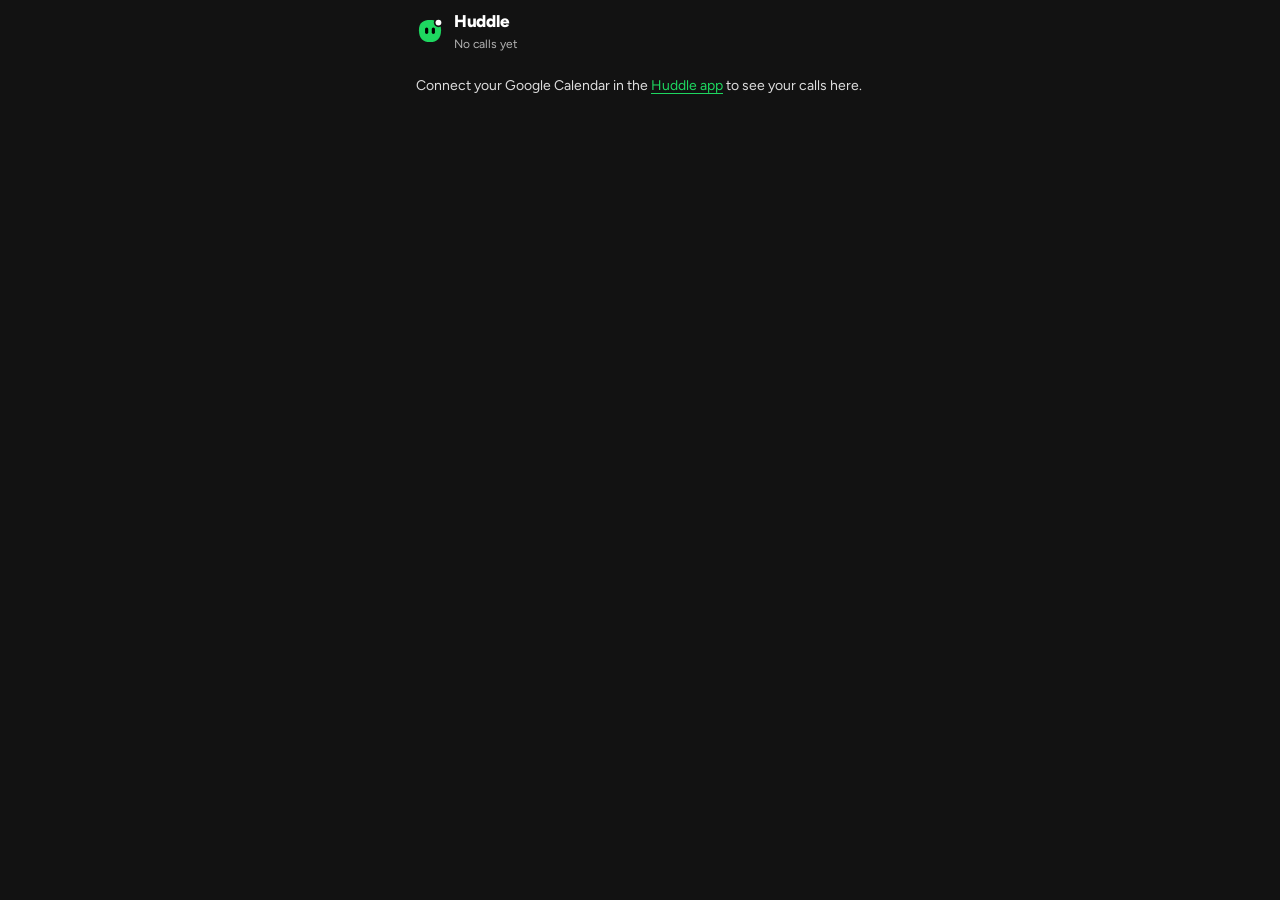
==== commit 15662250: "Rename the app to Huddle (placeholder name) Every place the app shows its name now says Huddle; code" ====
--- a/panel.html
+++ b/panel.html
@@ -3,7 +3,7 @@
 <head>
   <meta charset="utf-8">
   <meta name="viewport" content="width=device-width, initial-scale=1">
-  <title>MOAB · In-call panel</title>
+  <title>Huddle · In-call panel</title>
   <link rel="icon" href="logo.svg" type="image/svg+xml">
   <link href="https://fonts.googleapis.com/css2?family=Figtree:wght@400;500;600;700;800&display=swap" rel="stylesheet" media="print" onload="this.media='all'">
   <link rel="stylesheet" href="base.css">
@@ -22,11 +22,11 @@
 <body>
   <!-- One document on purpose: Google Meet needs its meet_sdk URL parameter and a session on every page load,
        and Zoom ties its SDK token to the page URL, so the panel never navigates. -->
-  <main id="app" aria-label="MOAB in-call panel"></main>
+  <main id="app" aria-label="Huddle in-call panel"></main>
   <div id="announce" class="sr-only" role="status" aria-live="polite"></div>
   <script src="data/snapshot.js"></script>
   <script src="data/sample.js"></script>
-  <script src="data/live.js"></script><!-- server.py: your calendar + MOAB records, or null -->
+  <script src="data/live.js"></script><!-- server.py: your calendar + Huddle records, or null -->
   <script src="settings.js"></script>
   <script src="core.js"></script>
   <script src="profile.js"></script>
--- a/base.css
+++ b/base.css
@@ -1,4 +1,4 @@
-/* MOAB design system, shared by the app (index.html) and the in-call panel (panel.html).
+/* Huddle design system, shared by the app (index.html) and the in-call panel (panel.html).
    Default look (data-theme="dark", accent "green"): Spotify-style. #000 frame and rail, #121212 page, #181818 cards that
    lighten to #282828, white text, #b3b3b3 secondary text, one green (#1ed760, black text on green fills), pill buttons,
    bold tight headings in Figtree. Spotify's own logo and fonts are not used.
@@ -316,7 +316,7 @@
   .btn, .icon-btn, .input, .todo-item input, .todos input, .p-points input, .progress span { transition: none; }
 }
 
-/* MOAB logo: the bot blinks now and then, and its green "working" dot breathes. */
+/* Huddle logo: the bot blinks now and then, and its green "working" dot breathes. */
 .logo { width: 28px; height: 28px; flex: none; overflow: visible; }
 .logo.sm { width: 26px; height: 26px; }
 .logo-eyes { transform-box: fill-box; transform-origin: center; } /* blinks only while the brand is hovered (motion.css) */
@@ -325,10 +325,10 @@
 @keyframes breathe { 50% { transform: scale(0.78); } }
 @media (prefers-reduced-motion: reduce) { .logo-eyes, .logo-dot { animation: none; } }
 
-/* Live mode: data from your own calendar and MOAB's records (a filled dark dot, next to Public's green and Sample's ring). */
+/* Live mode: data from your own calendar and Huddle's records (a filled dark dot, next to Public's green and Sample's ring). */
 .src.yours::before { background: var(--ink-2); }
 
-/* ---------- invitee research: what MOAB found automatically about a guest (brief people list and in-call panel) ---------- */
+/* ---------- invitee research: what Huddle found automatically about a guest (brief people list and in-call panel) ---------- */
 .rs { display: flex; flex-direction: column; gap: 4px; margin-top: 6px; font-size: 13px; line-height: 1.5; color: var(--ink-2); min-width: 0; }
 .rs-line { display: flex; flex-wrap: wrap; align-items: center; gap: 6px; min-width: 0; }
 .rs-wait { color: var(--muted); }
@@ -465,7 +465,7 @@
 }
 :root[data-theme="dark"] .progress span { background: linear-gradient(90deg, var(--accent-press), var(--accent)); }
 
-/* MOAB's own bot, recoloured: green body, black eyes, white "working" dot. (Not Spotify's logo.) */
+/* Huddle's own bot, recoloured: green body, black eyes, white "working" dot. (Not Spotify's logo.) */
 :root[data-theme="dark"] .logo > path { fill: #1ed760; }
 :root[data-theme="dark"] .logo-eyes { fill: #000000; }
 :root[data-theme="dark"] .logo-dot { fill: #ffffff; }
--- a/panel.css
+++ b/panel.css
@@ -1,4 +1,4 @@
-/* panel.css: MOAB's in-call side panel (panel.html), fluid from 300 to 480px. It runs inside Google Meet, inside Zoom,
+/* panel.css: Huddle's in-call side panel (panel.html), fluid from 300 to 480px. It runs inside Google Meet, inside Zoom,
    inside the mock call on the app's In-call page, or on its own.
 
    Mobbin references (web):
--- a/profile.css
+++ b/profile.css
@@ -1,4 +1,4 @@
-/* profile.css: what MOAB found about a guest or a company (profile.js), on the person page (#/people/<key>), in the brief,
+/* profile.css: what Huddle found about a guest or a company (profile.js), on the person page (#/people/<key>), in the brief,
    on the company page, on the People map's side panel and in the in-call panel. Loaded by index.html and panel.html.
    References (Mobbin, web): Attio record page (header, main column, a Details side panel)
      https://mobbin.com/screens/f6750bef-6bce-435c-8460-3c55f32f1254
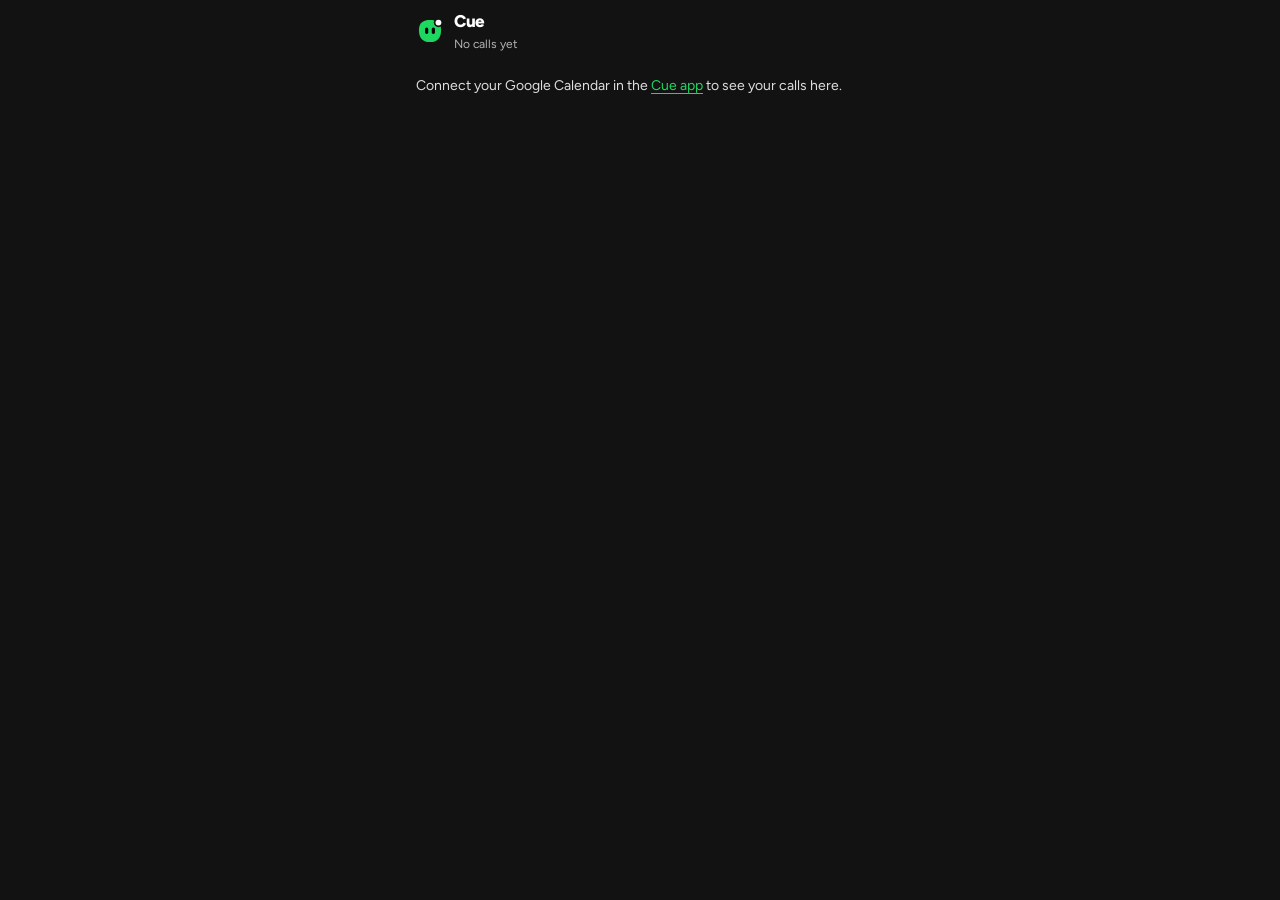
==== commit 0c654927: "Rename the app to Cue (placeholder name, was Huddle) Co-Authored-By: Claude Opus 5.5 <noreply@anthro" ====
--- a/panel.html
+++ b/panel.html
@@ -3,7 +3,7 @@
 <head>
   <meta charset="utf-8">
   <meta name="viewport" content="width=device-width, initial-scale=1">
-  <title>Huddle · In-call panel</title>
+  <title>Cue · In-call panel</title>
   <link rel="icon" href="logo.svg" type="image/svg+xml">
   <link href="https://fonts.googleapis.com/css2?family=Figtree:wght@400;500;600;700;800&display=swap" rel="stylesheet" media="print" onload="this.media='all'">
   <link rel="stylesheet" href="base.css">
@@ -22,11 +22,11 @@
 <body>
   <!-- One document on purpose: Google Meet needs its meet_sdk URL parameter and a session on every page load,
        and Zoom ties its SDK token to the page URL, so the panel never navigates. -->
-  <main id="app" aria-label="Huddle in-call panel"></main>
+  <main id="app" aria-label="Cue in-call panel"></main>
   <div id="announce" class="sr-only" role="status" aria-live="polite"></div>
   <script src="data/snapshot.js"></script>
   <script src="data/sample.js"></script>
-  <script src="data/live.js"></script><!-- server.py: your calendar + Huddle records, or null -->
+  <script src="data/live.js"></script><!-- server.py: your calendar + Cue records, or null -->
   <script src="settings.js"></script>
   <script src="core.js"></script>
   <script src="profile.js"></script>
--- a/base.css
+++ b/base.css
@@ -1,4 +1,4 @@
-/* Huddle design system, shared by the app (index.html) and the in-call panel (panel.html).
+/* Cue design system, shared by the app (index.html) and the in-call panel (panel.html).
    Default look (data-theme="dark", accent "green"): Spotify-style. #000 frame and rail, #121212 page, #181818 cards that
    lighten to #282828, white text, #b3b3b3 secondary text, one green (#1ed760, black text on green fills), pill buttons,
    bold tight headings in Figtree. Spotify's own logo and fonts are not used.
@@ -316,7 +316,7 @@
   .btn, .icon-btn, .input, .todo-item input, .todos input, .p-points input, .progress span { transition: none; }
 }
 
-/* Huddle logo: the bot blinks now and then, and its green "working" dot breathes. */
+/* Cue logo: the bot blinks now and then, and its green "working" dot breathes. */
 .logo { width: 28px; height: 28px; flex: none; overflow: visible; }
 .logo.sm { width: 26px; height: 26px; }
 .logo-eyes { transform-box: fill-box; transform-origin: center; } /* blinks only while the brand is hovered (motion.css) */
@@ -325,10 +325,10 @@
 @keyframes breathe { 50% { transform: scale(0.78); } }
 @media (prefers-reduced-motion: reduce) { .logo-eyes, .logo-dot { animation: none; } }
 
-/* Live mode: data from your own calendar and Huddle's records (a filled dark dot, next to Public's green and Sample's ring). */
+/* Live mode: data from your own calendar and Cue's records (a filled dark dot, next to Public's green and Sample's ring). */
 .src.yours::before { background: var(--ink-2); }
 
-/* ---------- invitee research: what Huddle found automatically about a guest (brief people list and in-call panel) ---------- */
+/* ---------- invitee research: what Cue found automatically about a guest (brief people list and in-call panel) ---------- */
 .rs { display: flex; flex-direction: column; gap: 4px; margin-top: 6px; font-size: 13px; line-height: 1.5; color: var(--ink-2); min-width: 0; }
 .rs-line { display: flex; flex-wrap: wrap; align-items: center; gap: 6px; min-width: 0; }
 .rs-wait { color: var(--muted); }
@@ -465,7 +465,7 @@
 }
 :root[data-theme="dark"] .progress span { background: linear-gradient(90deg, var(--accent-press), var(--accent)); }
 
-/* Huddle's own bot, recoloured: green body, black eyes, white "working" dot. (Not Spotify's logo.) */
+/* Cue's own bot, recoloured: green body, black eyes, white "working" dot. (Not Spotify's logo.) */
 :root[data-theme="dark"] .logo > path { fill: #1ed760; }
 :root[data-theme="dark"] .logo-eyes { fill: #000000; }
 :root[data-theme="dark"] .logo-dot { fill: #ffffff; }
--- a/panel.css
+++ b/panel.css
@@ -1,4 +1,4 @@
-/* panel.css: Huddle's in-call side panel (panel.html), fluid from 300 to 480px. It runs inside Google Meet, inside Zoom,
+/* panel.css: Cue's in-call side panel (panel.html), fluid from 300 to 480px. It runs inside Google Meet, inside Zoom,
    inside the mock call on the app's In-call page, or on its own.
 
    Mobbin references (web):
--- a/profile.css
+++ b/profile.css
@@ -1,4 +1,4 @@
-/* profile.css: what Huddle found about a guest or a company (profile.js), on the person page (#/people/<key>), in the brief,
+/* profile.css: what Cue found about a guest or a company (profile.js), on the person page (#/people/<key>), in the brief,
    on the company page, on the People map's side panel and in the in-call panel. Loaded by index.html and panel.html.
    References (Mobbin, web): Attio record page (header, main column, a Details side panel)
      https://mobbin.com/screens/f6750bef-6bce-435c-8460-3c55f32f1254
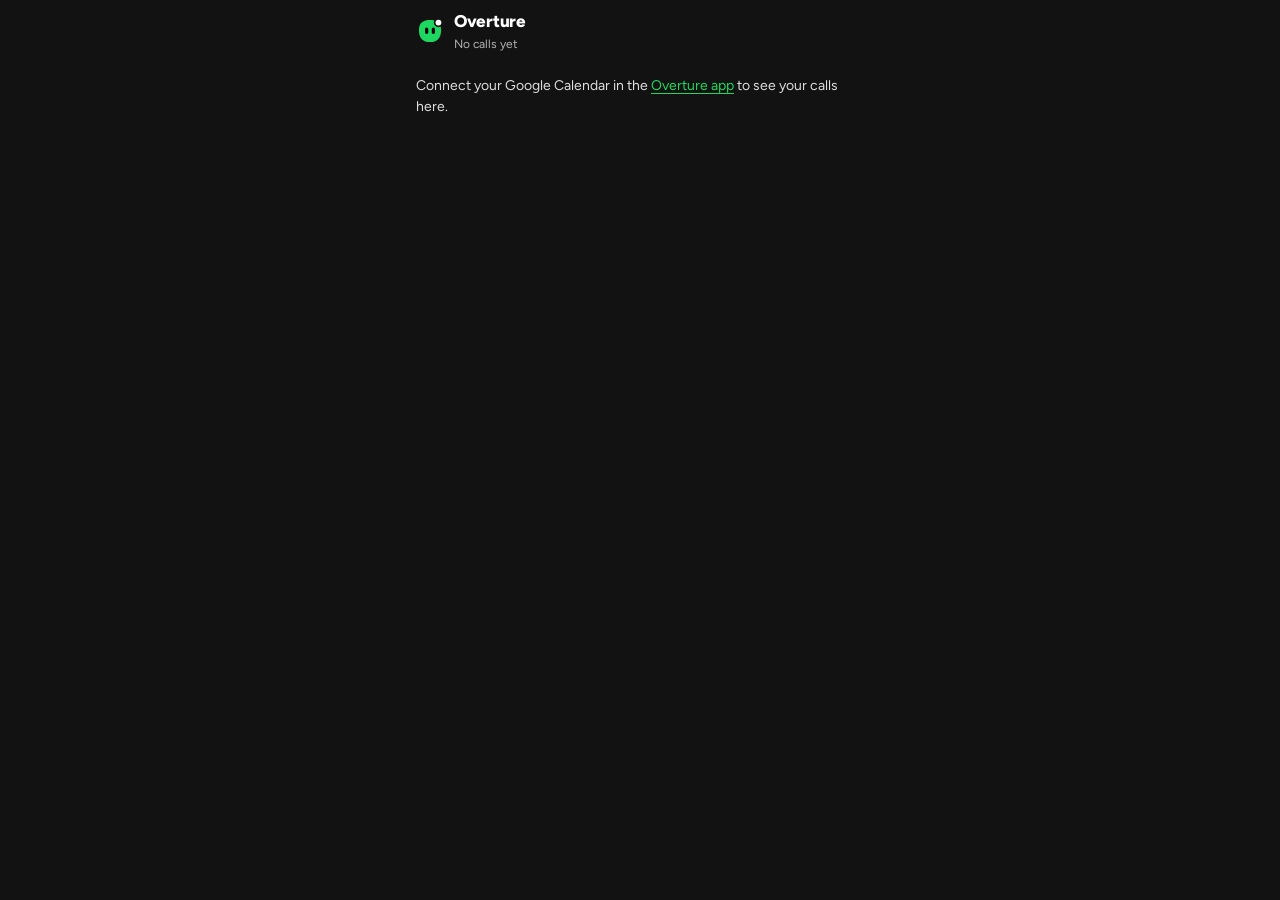
==== commit dbc948b2: "Rename the app to Overture (was Cue) Co-Authored-By: Claude Opus 5.5 <noreply@anthropic.com>" ====
--- a/panel.html
+++ b/panel.html
@@ -3,7 +3,7 @@
 <head>
   <meta charset="utf-8">
   <meta name="viewport" content="width=device-width, initial-scale=1">
-  <title>Cue · In-call panel</title>
+  <title>Overture · In-call panel</title>
   <link rel="icon" href="logo.svg" type="image/svg+xml">
   <link href="https://fonts.googleapis.com/css2?family=Figtree:wght@400;500;600;700;800&display=swap" rel="stylesheet" media="print" onload="this.media='all'">
   <link rel="stylesheet" href="base.css">
@@ -22,11 +22,11 @@
 <body>
   <!-- One document on purpose: Google Meet needs its meet_sdk URL parameter and a session on every page load,
        and Zoom ties its SDK token to the page URL, so the panel never navigates. -->
-  <main id="app" aria-label="Cue in-call panel"></main>
+  <main id="app" aria-label="Overture in-call panel"></main>
   <div id="announce" class="sr-only" role="status" aria-live="polite"></div>
   <script src="data/snapshot.js"></script>
   <script src="data/sample.js"></script>
-  <script src="data/live.js"></script><!-- server.py: your calendar + Cue records, or null -->
+  <script src="data/live.js"></script><!-- server.py: your calendar + Overture records, or null -->
   <script src="settings.js"></script>
   <script src="core.js"></script>
   <script src="profile.js"></script>
--- a/base.css
+++ b/base.css
@@ -1,4 +1,4 @@
-/* Cue design system, shared by the app (index.html) and the in-call panel (panel.html).
+/* Overture design system, shared by the app (index.html) and the in-call panel (panel.html).
    Default look (data-theme="dark", accent "green"): Spotify-style. #000 frame and rail, #121212 page, #181818 cards that
    lighten to #282828, white text, #b3b3b3 secondary text, one green (#1ed760, black text on green fills), pill buttons,
    bold tight headings in Figtree. Spotify's own logo and fonts are not used.
@@ -316,7 +316,7 @@
   .btn, .icon-btn, .input, .todo-item input, .todos input, .p-points input, .progress span { transition: none; }
 }
 
-/* Cue logo: the bot blinks now and then, and its green "working" dot breathes. */
+/* Overture logo: the bot blinks now and then, and its green "working" dot breathes. */
 .logo { width: 28px; height: 28px; flex: none; overflow: visible; }
 .logo.sm { width: 26px; height: 26px; }
 .logo-eyes { transform-box: fill-box; transform-origin: center; } /* blinks only while the brand is hovered (motion.css) */
@@ -325,10 +325,10 @@
 @keyframes breathe { 50% { transform: scale(0.78); } }
 @media (prefers-reduced-motion: reduce) { .logo-eyes, .logo-dot { animation: none; } }
 
-/* Live mode: data from your own calendar and Cue's records (a filled dark dot, next to Public's green and Sample's ring). */
+/* Live mode: data from your own calendar and Overture's records (a filled dark dot, next to Public's green and Sample's ring). */
 .src.yours::before { background: var(--ink-2); }
 
-/* ---------- invitee research: what Cue found automatically about a guest (brief people list and in-call panel) ---------- */
+/* ---------- invitee research: what Overture found automatically about a guest (brief people list and in-call panel) ---------- */
 .rs { display: flex; flex-direction: column; gap: 4px; margin-top: 6px; font-size: 13px; line-height: 1.5; color: var(--ink-2); min-width: 0; }
 .rs-line { display: flex; flex-wrap: wrap; align-items: center; gap: 6px; min-width: 0; }
 .rs-wait { color: var(--muted); }
@@ -465,7 +465,7 @@
 }
 :root[data-theme="dark"] .progress span { background: linear-gradient(90deg, var(--accent-press), var(--accent)); }
 
-/* Cue's own bot, recoloured: green body, black eyes, white "working" dot. (Not Spotify's logo.) */
+/* Overture's own bot, recoloured: green body, black eyes, white "working" dot. (Not Spotify's logo.) */
 :root[data-theme="dark"] .logo > path { fill: #1ed760; }
 :root[data-theme="dark"] .logo-eyes { fill: #000000; }
 :root[data-theme="dark"] .logo-dot { fill: #ffffff; }
--- a/panel.css
+++ b/panel.css
@@ -1,4 +1,4 @@
-/* panel.css: Cue's in-call side panel (panel.html), fluid from 300 to 480px. It runs inside Google Meet, inside Zoom,
+/* panel.css: Overture's in-call side panel (panel.html), fluid from 300 to 480px. It runs inside Google Meet, inside Zoom,
    inside the mock call on the app's In-call page, or on its own.
 
    Mobbin references (web):
--- a/profile.css
+++ b/profile.css
@@ -1,4 +1,4 @@
-/* profile.css: what Cue found about a guest or a company (profile.js), on the person page (#/people/<key>), in the brief,
+/* profile.css: what Overture found about a guest or a company (profile.js), on the person page (#/people/<key>), in the brief,
    on the company page, on the People map's side panel and in the in-call panel. Loaded by index.html and panel.html.
    References (Mobbin, web): Attio record page (header, main column, a Details side panel)
      https://mobbin.com/screens/f6750bef-6bce-435c-8460-3c55f32f1254
